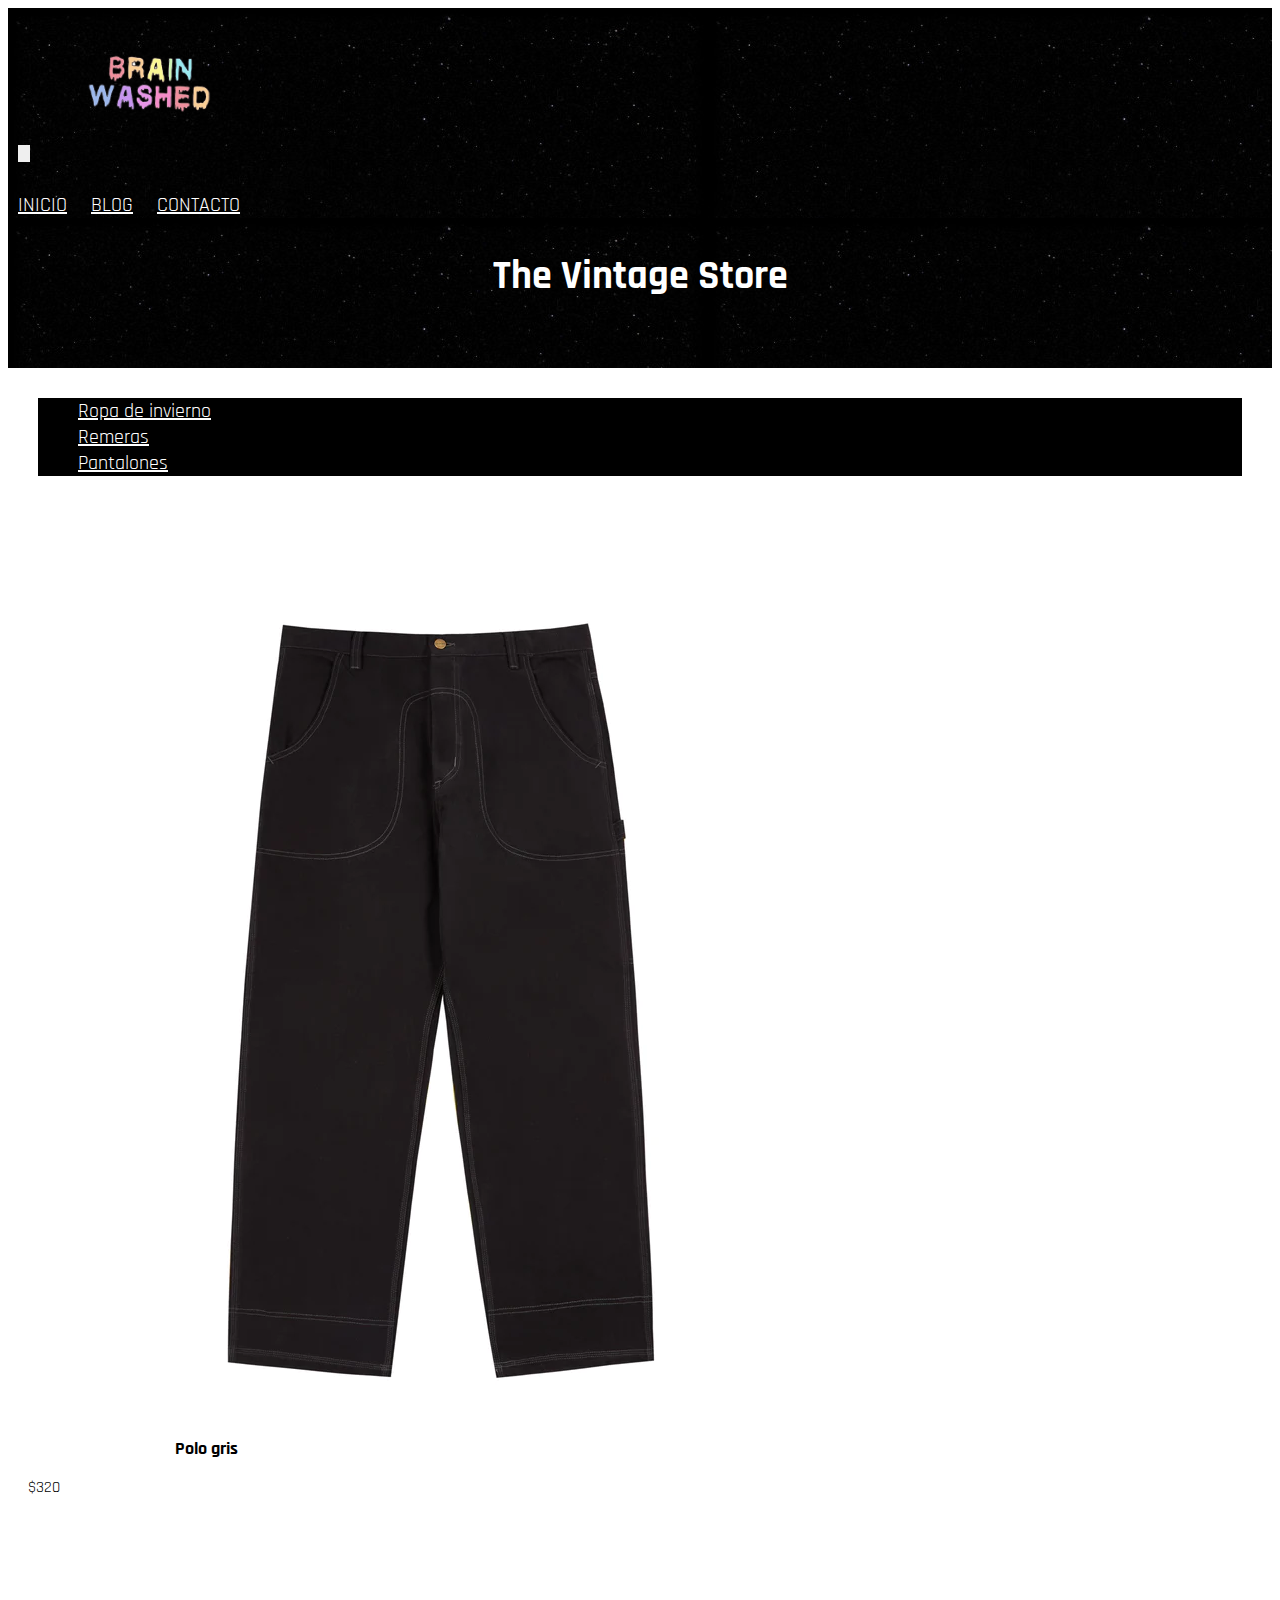
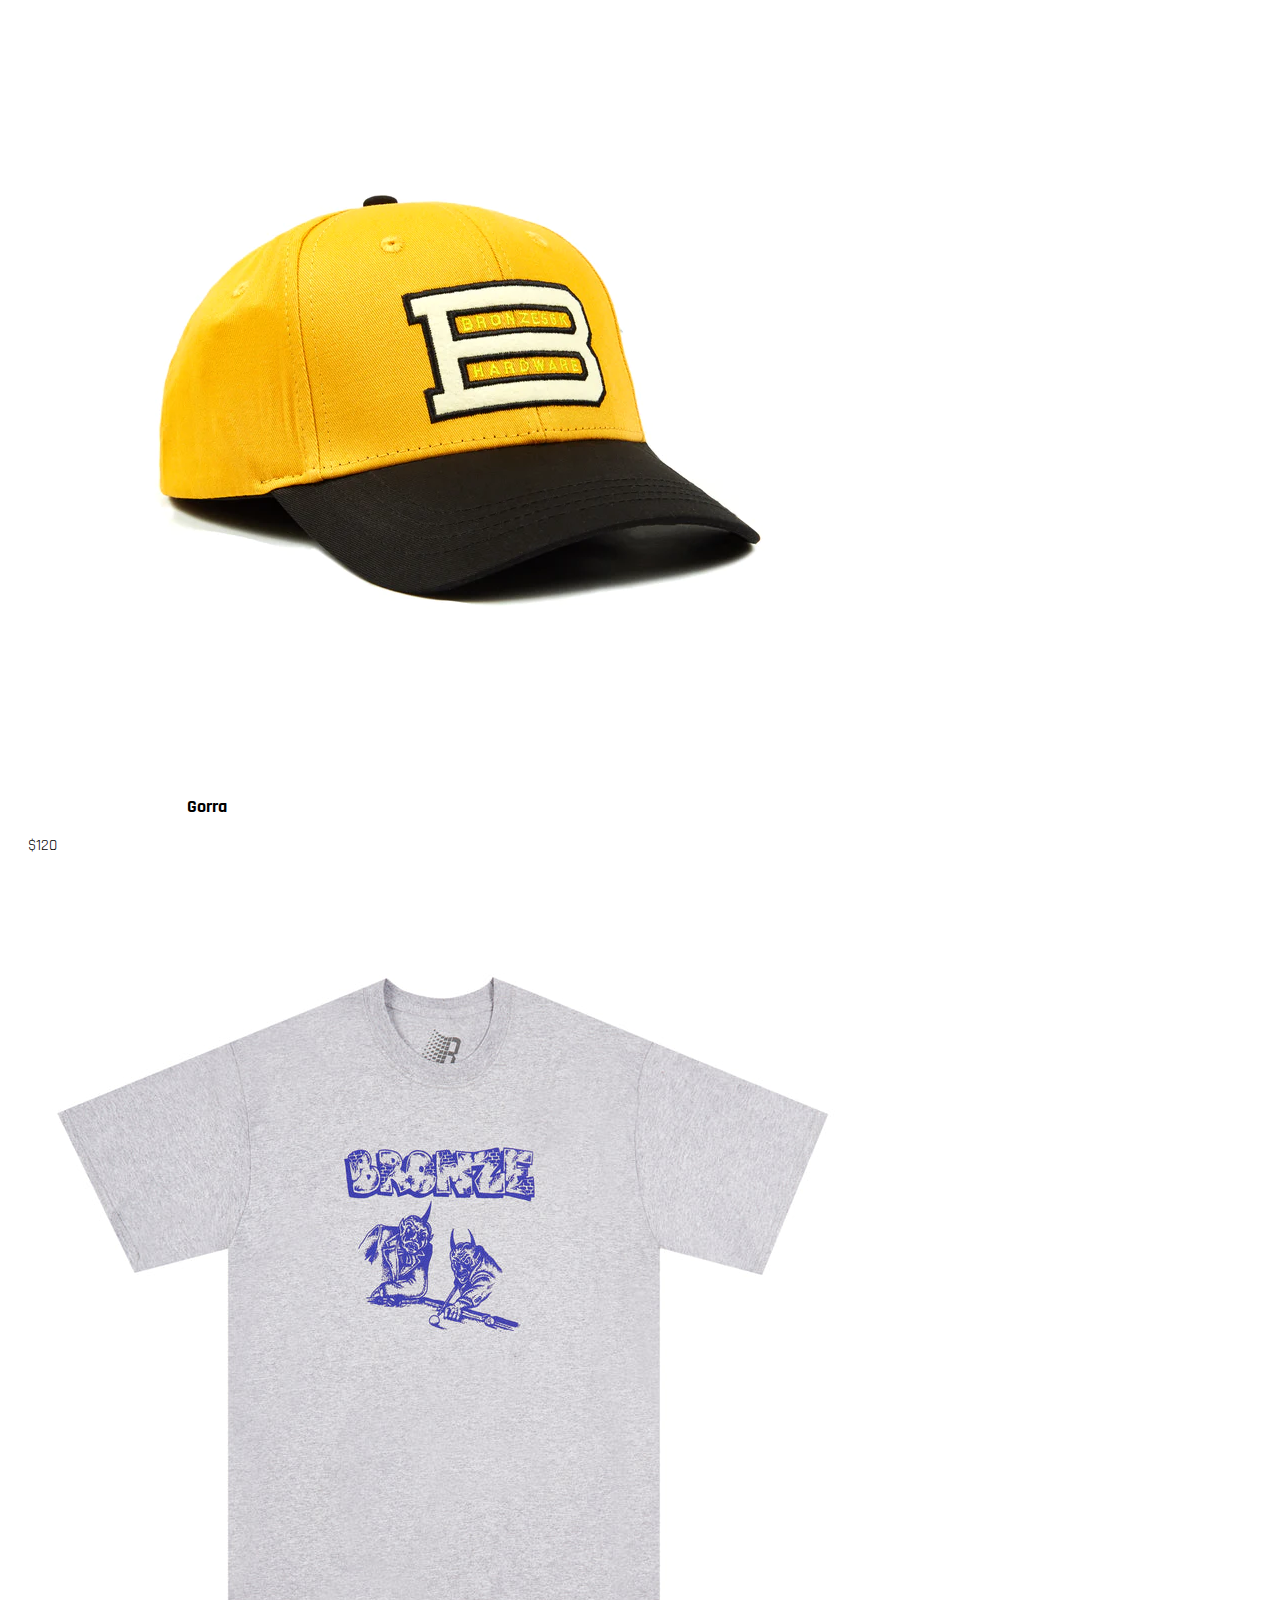
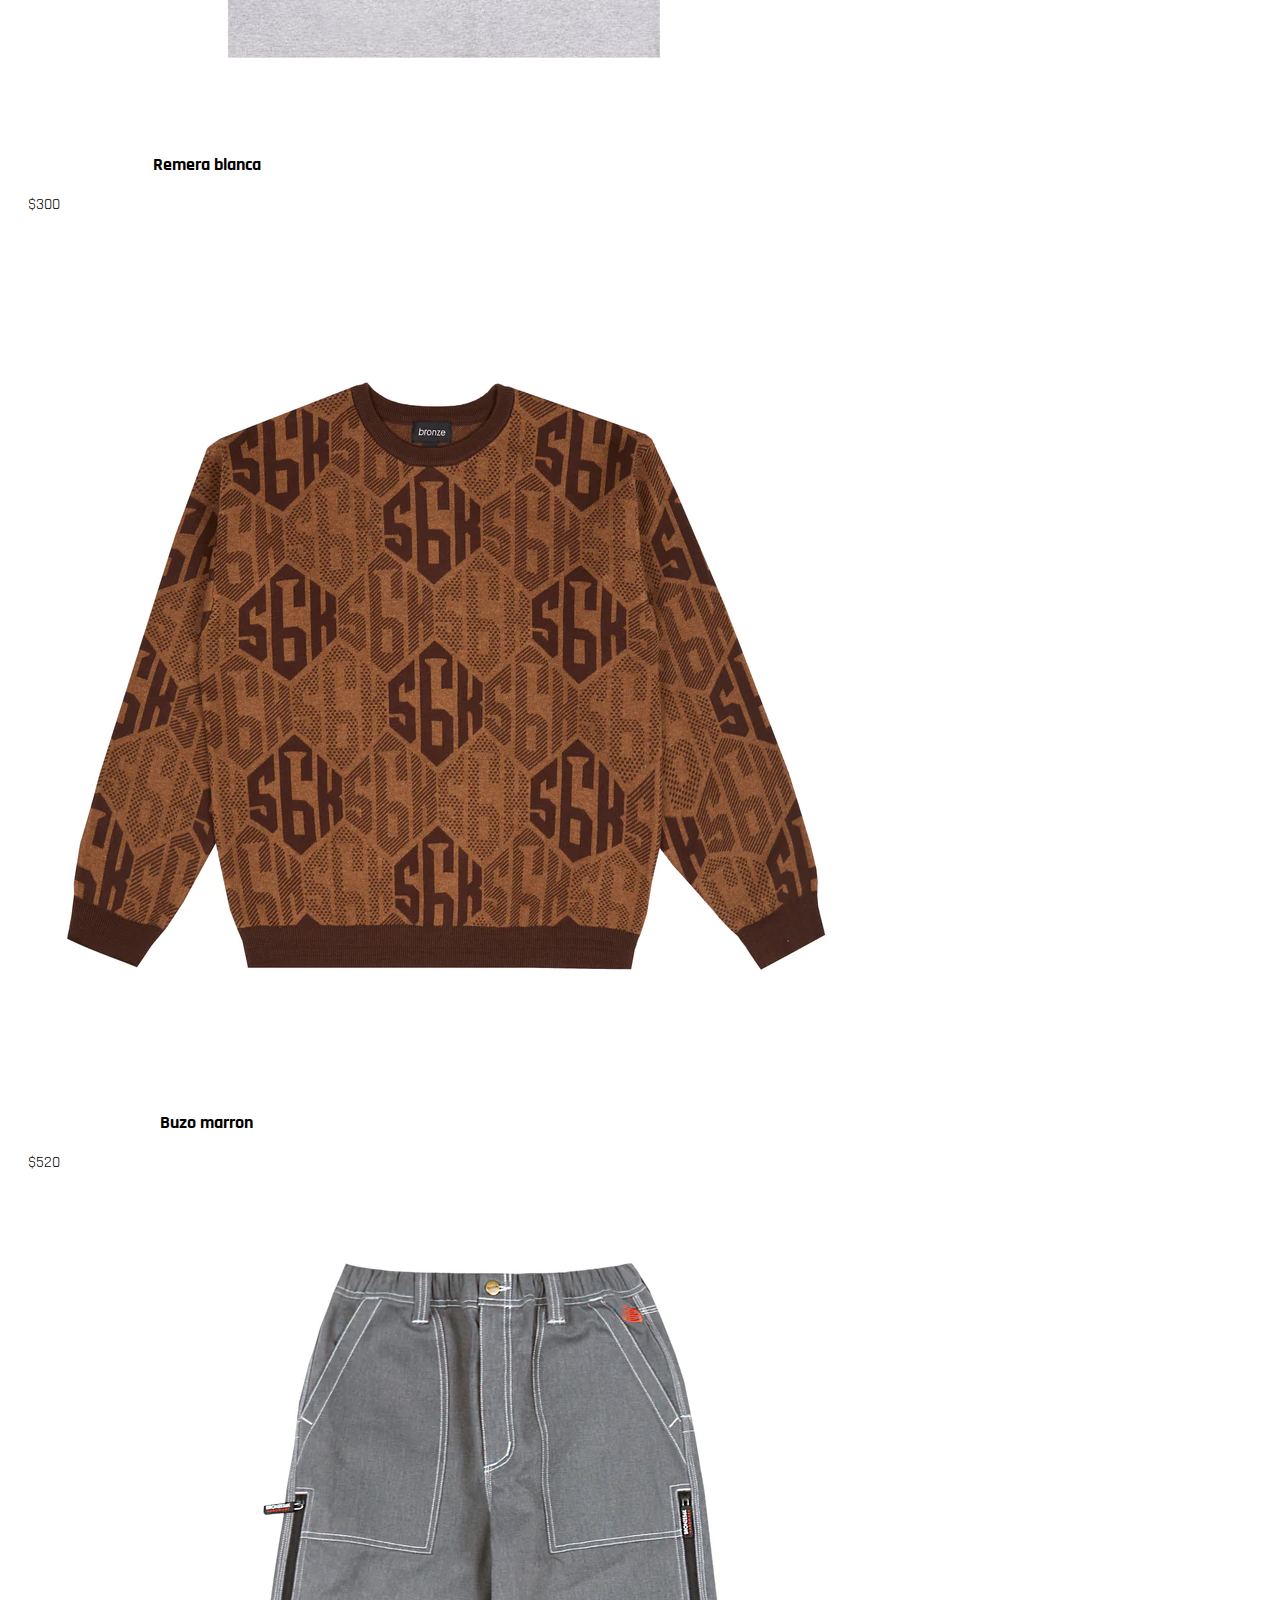
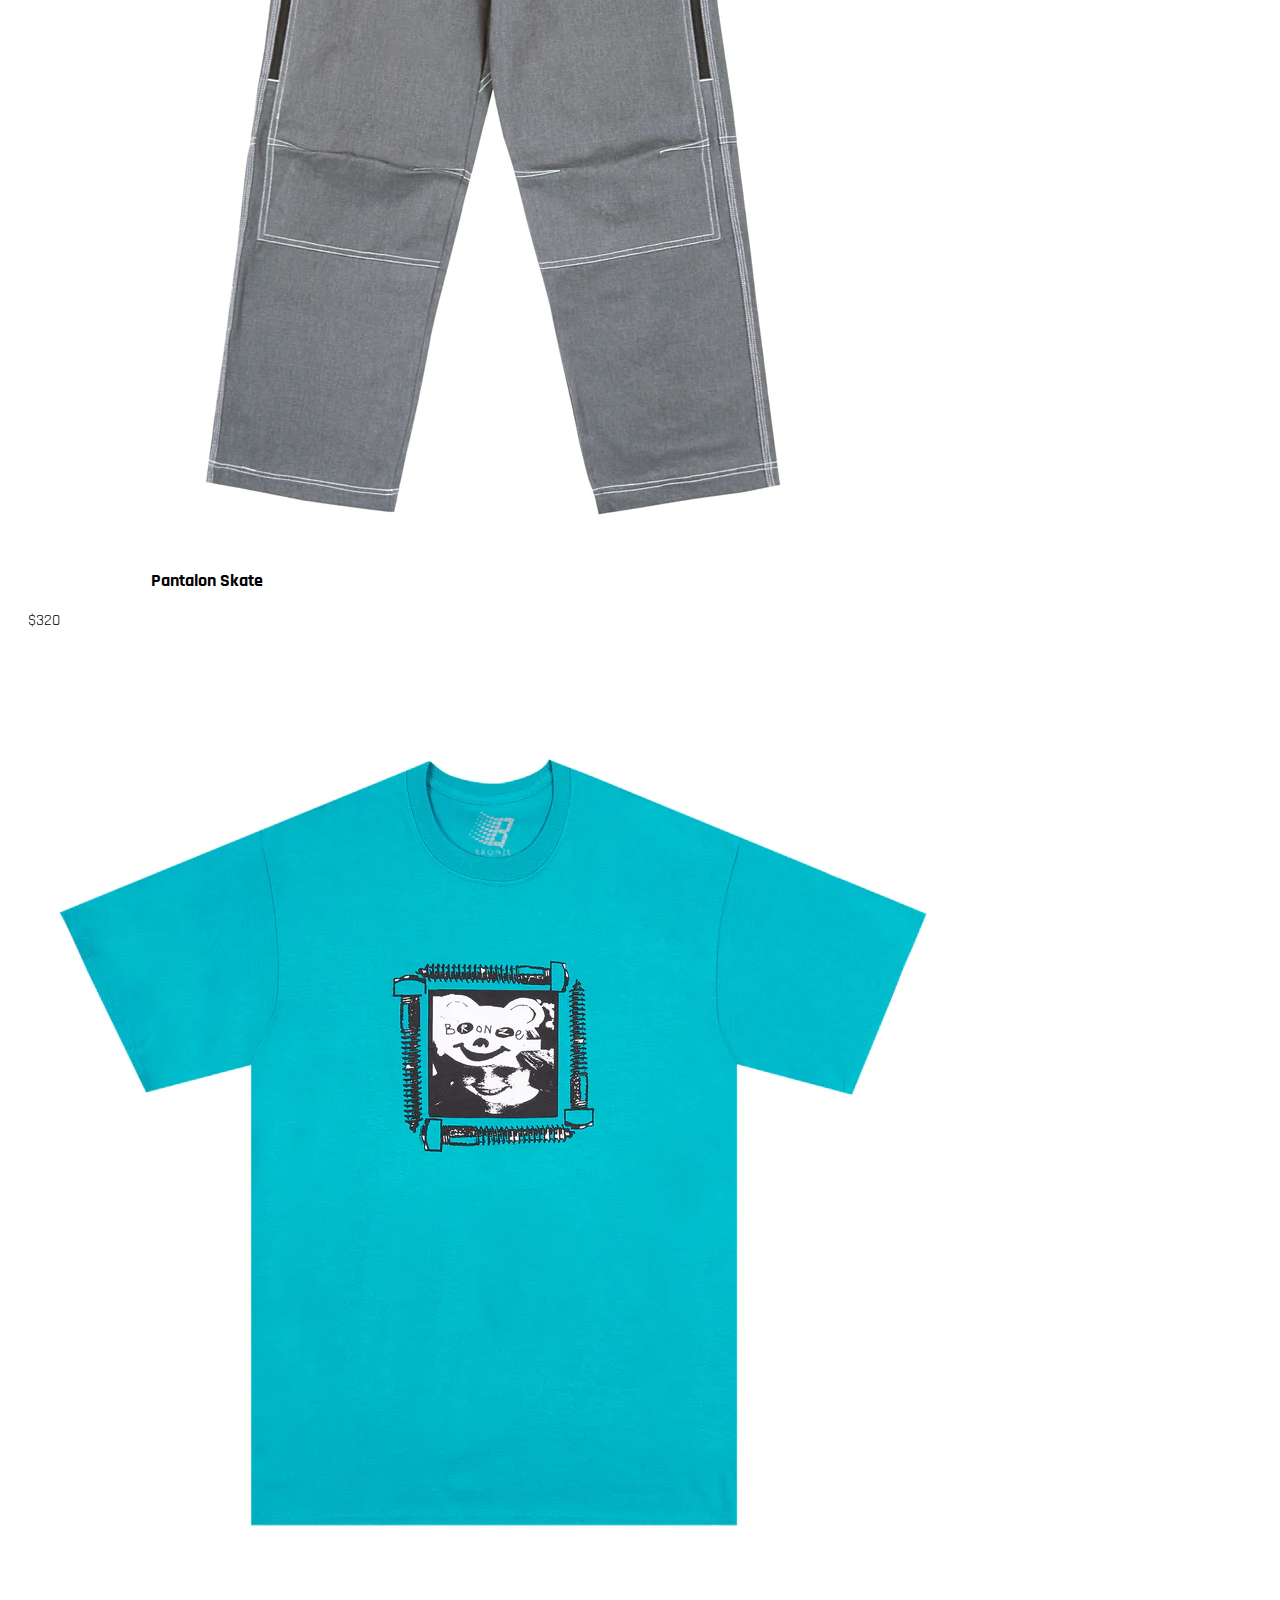
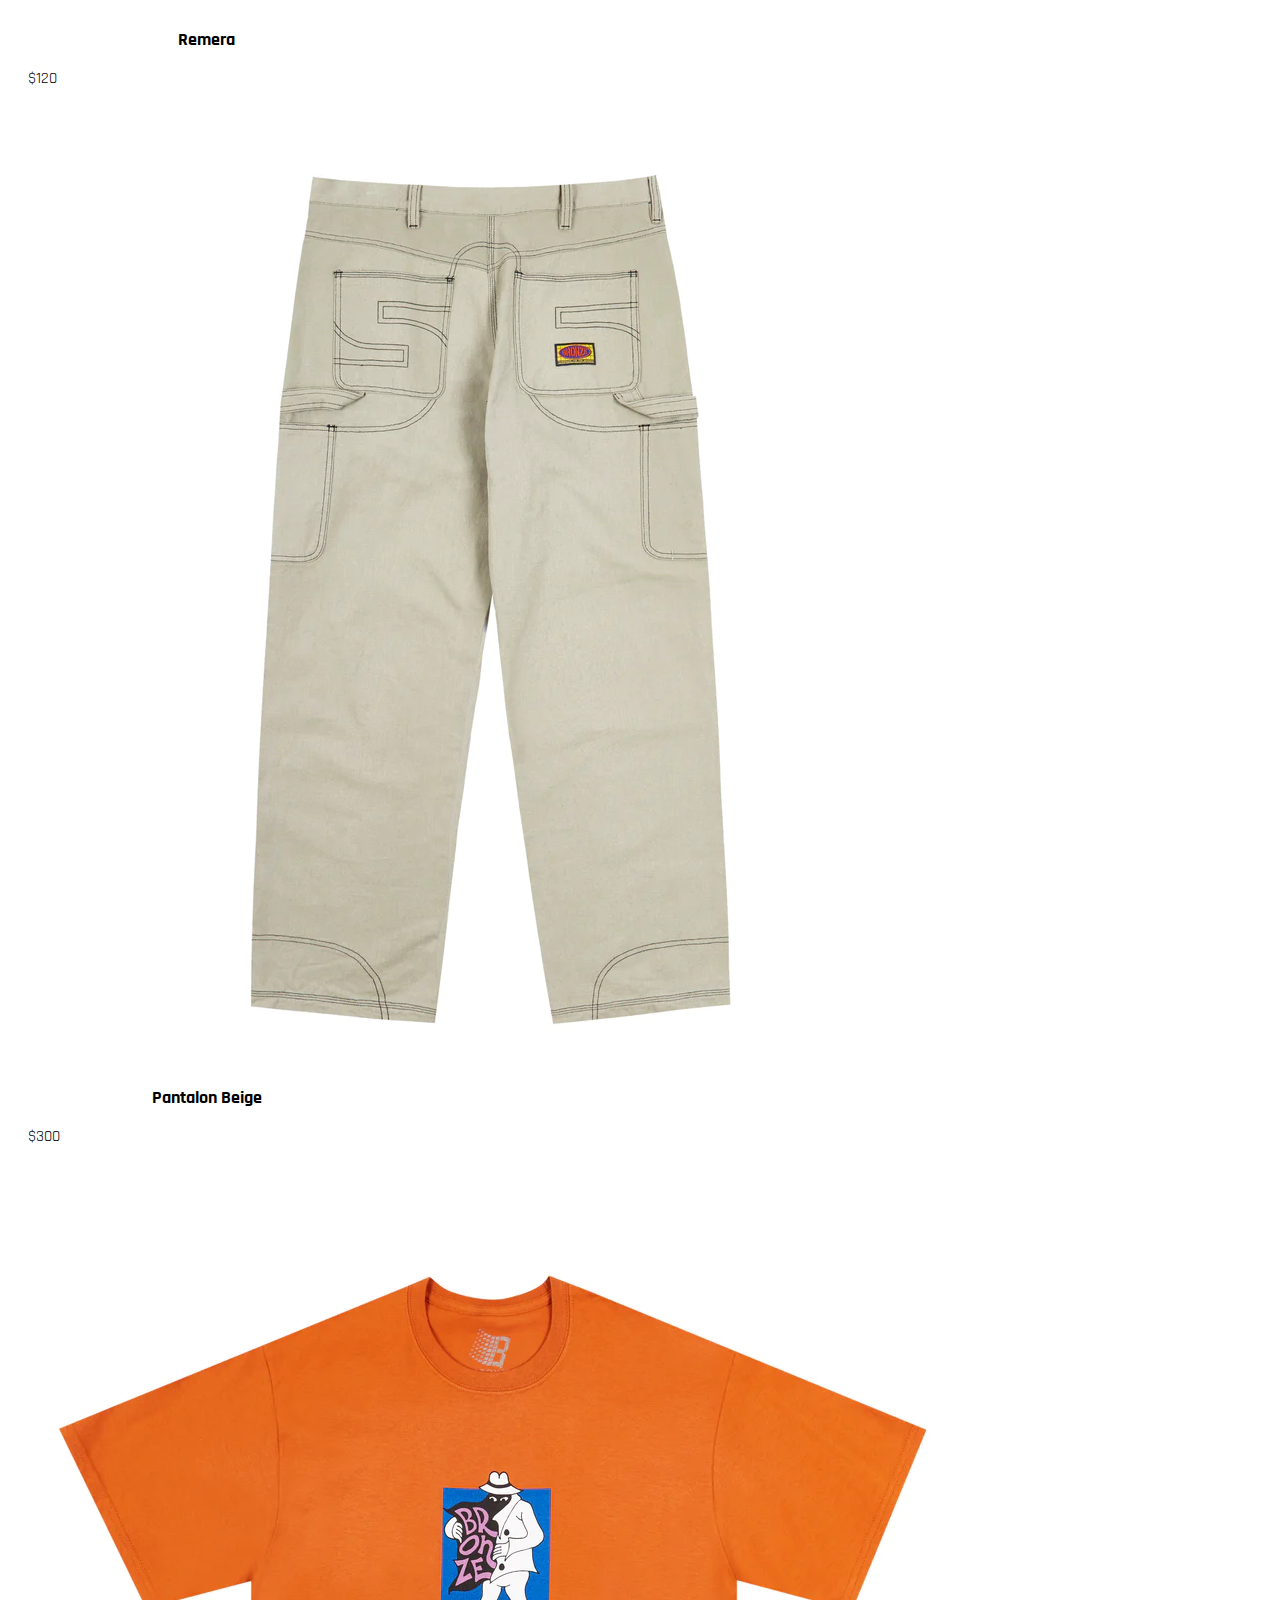
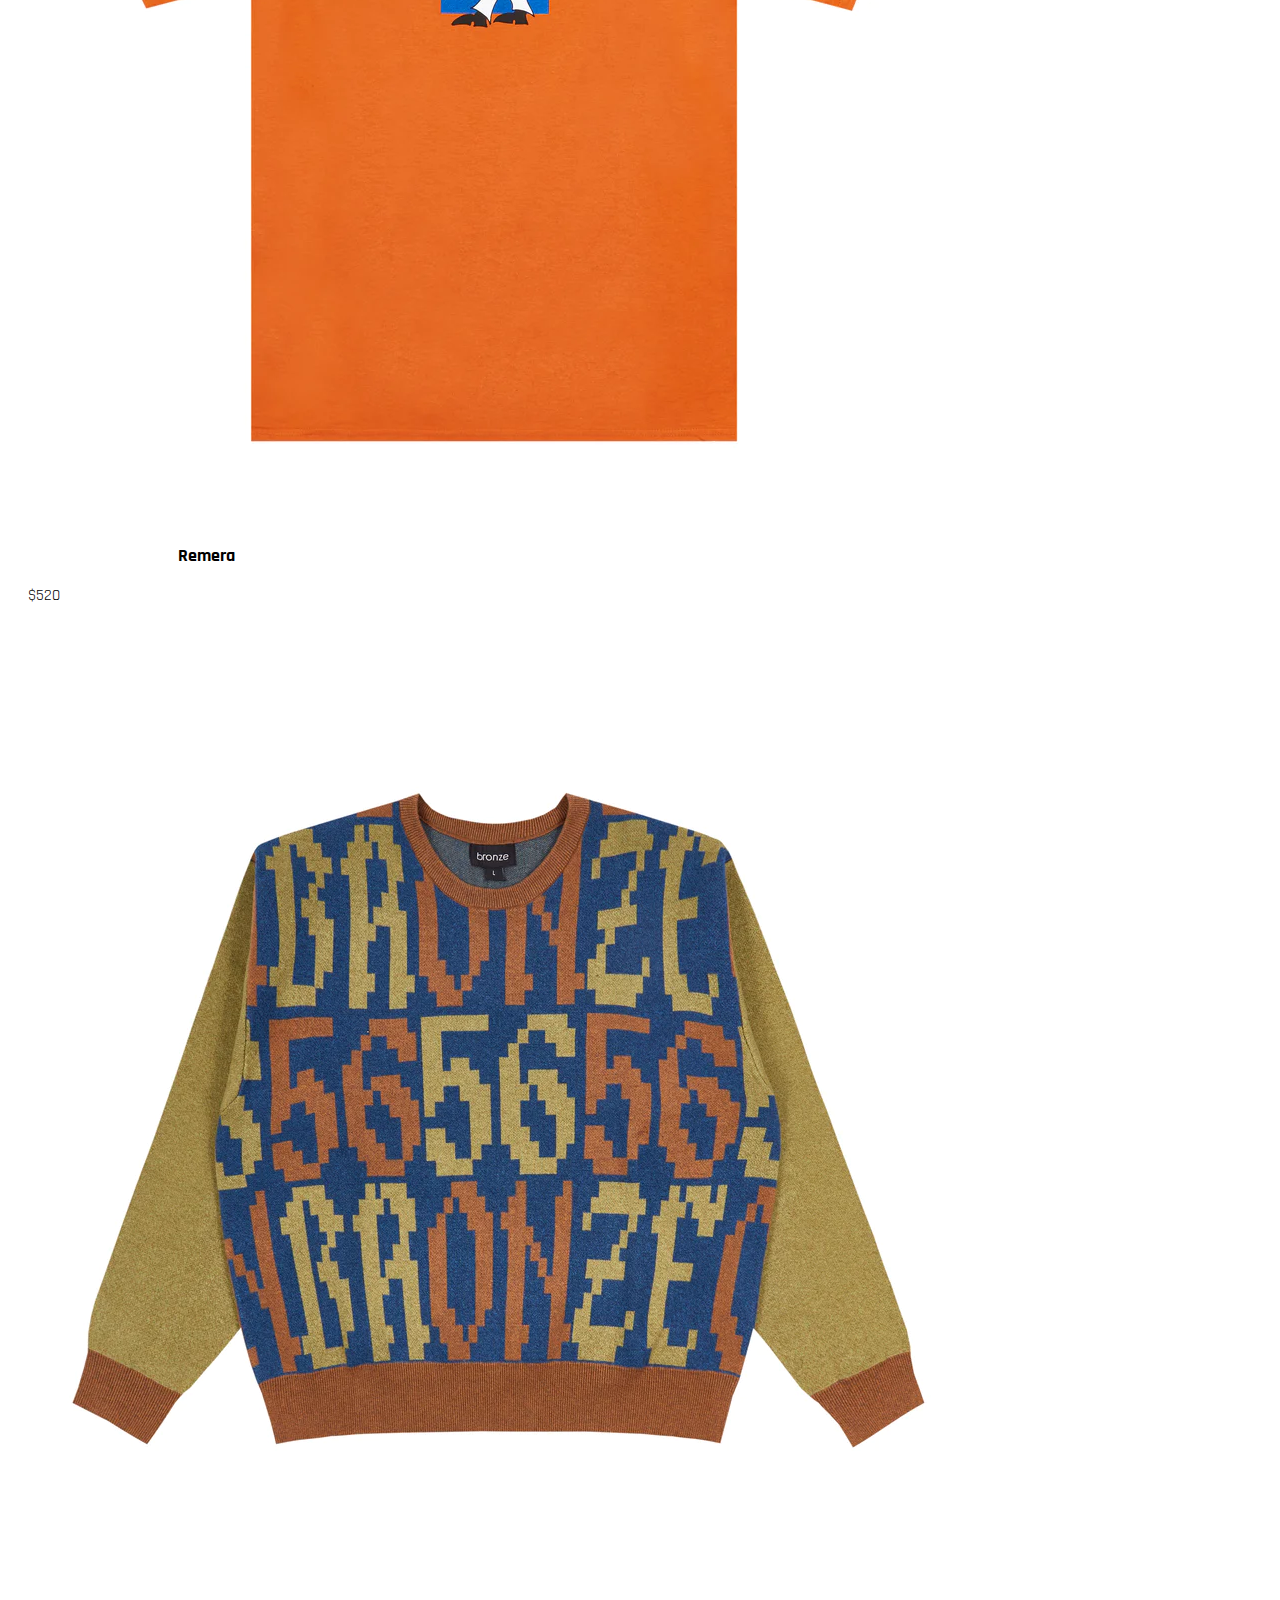
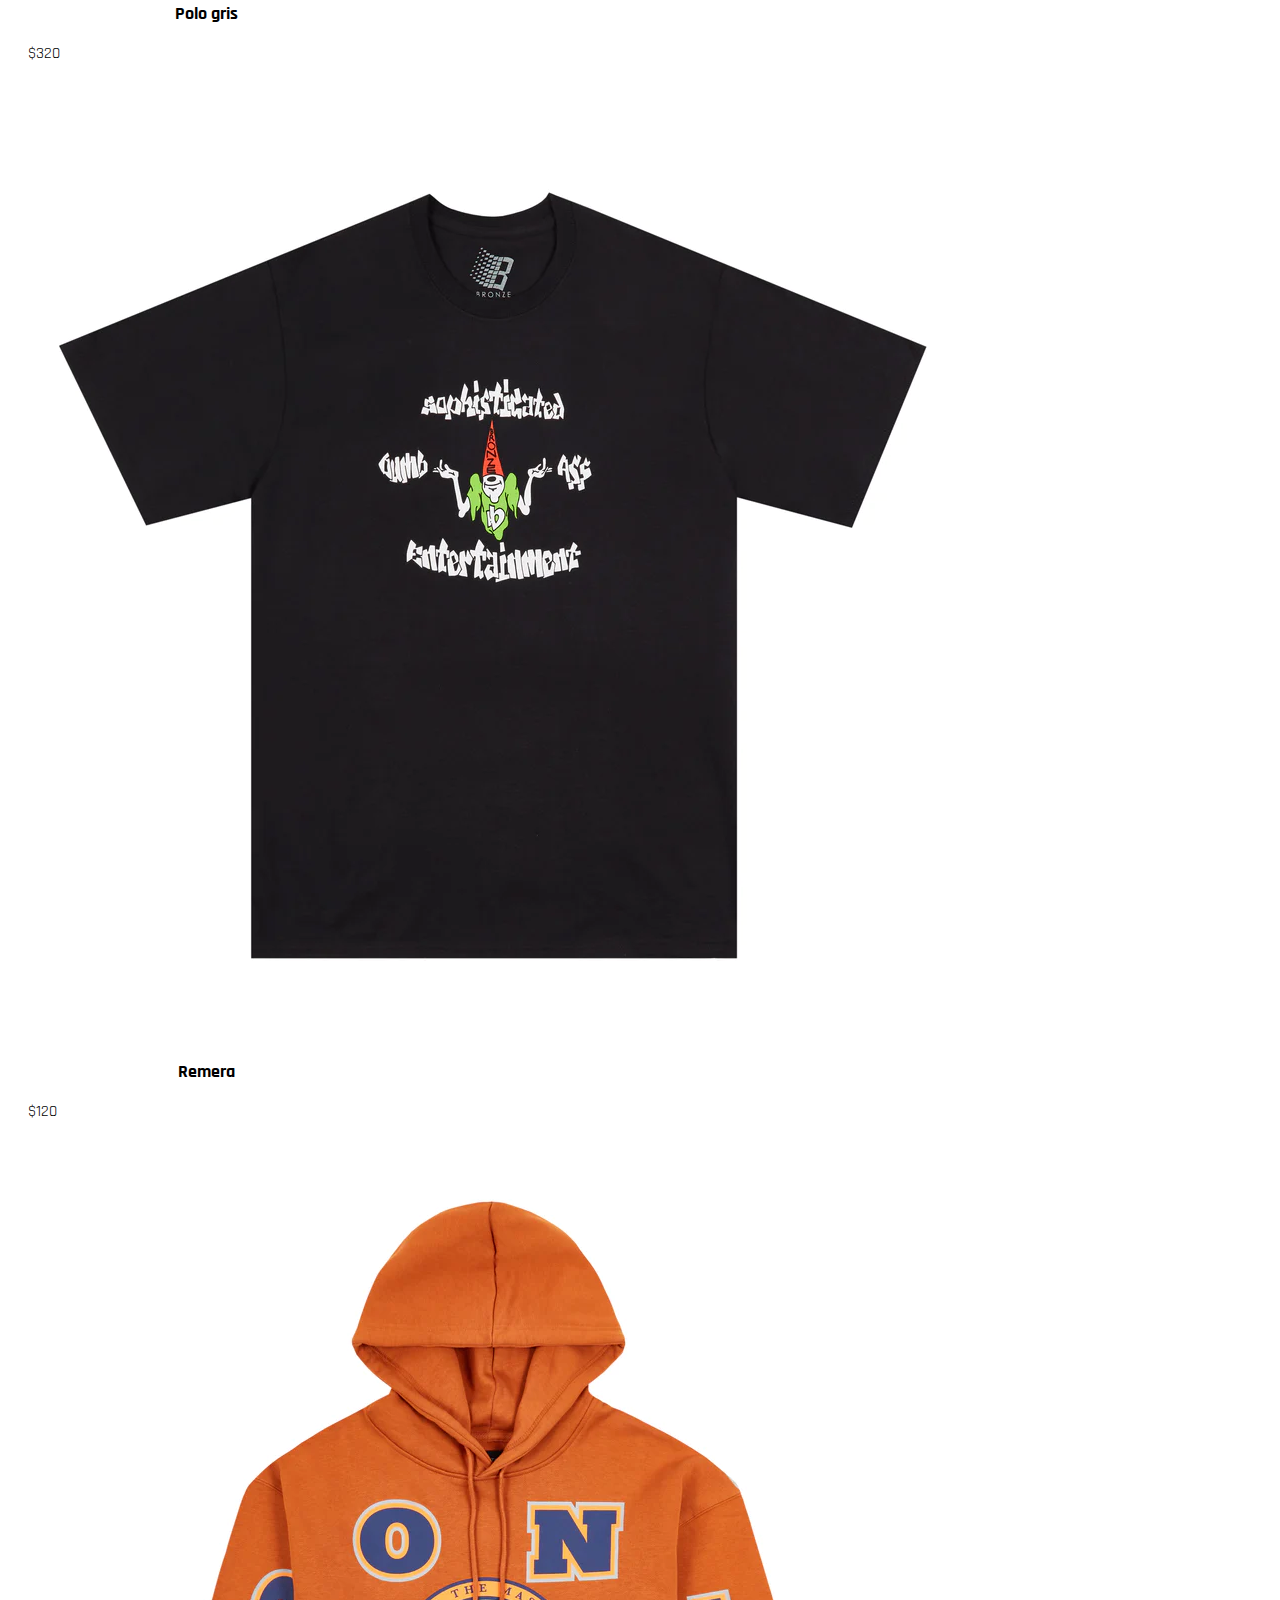
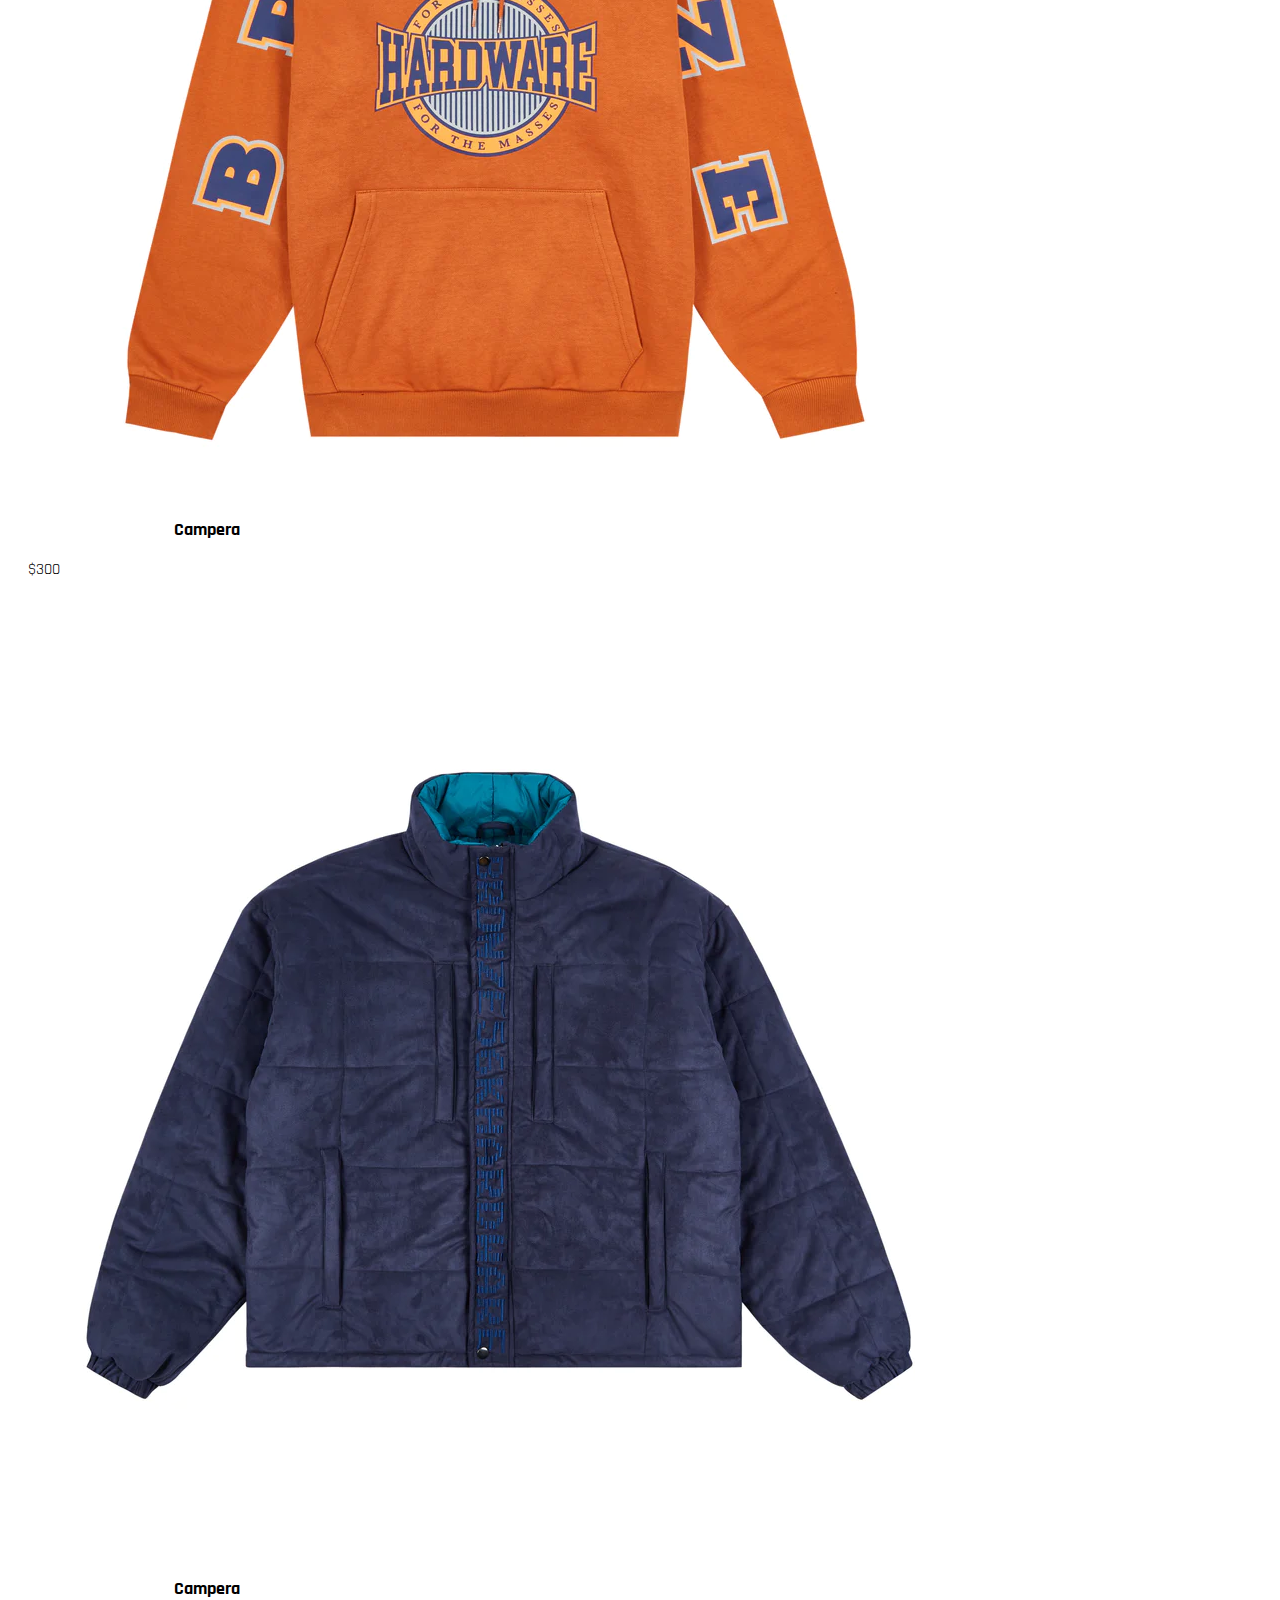
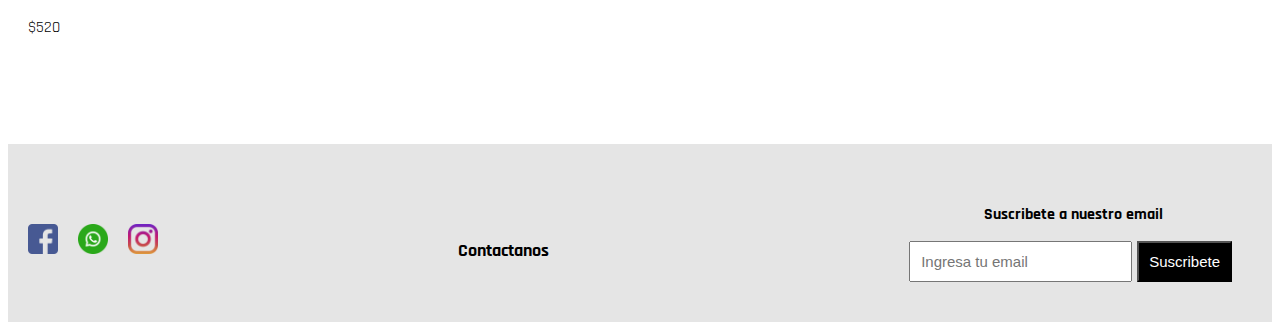
==== index.html @ 93c9ace2 "javaScrit Dylan rojo" ====
<!DOCTYPE html>
<html lang="en">

<head>
    <meta charset="UTF-8">
    <meta http-equiv="X-UA-Compatible" content="IE=edge">
    <meta name="viewport" content="width=device-width, initial-scale=1.0">
    <title>Inicio</title>
    <meta name="description" content="Tienda de ropa vintage con envio a toda la argentina y local fisico en cordoba.">
    <link rel="shortcut icon" type="image/png" href="imagenes/favicon.png">
    <link href="https://cdn.jsdelivr.net/npm/bootstrap@5.3.0-alpha1/dist/css/bootstrap.min.css" rel="stylesheet"
        integrity="sha384-GLhlTQ8iRABdZLl6O3oVMWSktQOp6b7In1Zl3/Jr59b6EGGoI1aFkw7cmDA6j6gD" crossorigin="anonymous">
    <link rel="stylesheet" href="css/estilo.css">

</head>

<body>


    <!-- header -->
    <header>
        <!-- contenedor navegador -->
        <nav class="navbar navbar-expand-lg " data-bs-theme="dark">
            <!-- boton navegador -->
            <button class="navbar-toggler botonNav" type="button" data-bs-toggle="collapse"
                data-bs-target="#navbarTogglerDemo01" aria-controls="navbarTogglerDemo01" aria-expanded="false"
                aria-label="Toggle navigation">
                <span class="navbar-toggler-icon mx-auto "><svg xmlns="http://www.w3.org/2000/svg" viewBox="0 0 24 24"
                        fill="currentColor" className="w-0 h-0">
                        <path fillRule="evenodd"
                            d="M3 6.75A.75.75 0 013.75 6h16.5a.75.75 0 010 1.5H3.75A.75.75 0 013 6.75zM3 12a.75.75 0 01.75-.75h16.5a.75.75 0 010 1.5H3.75A.75.75 0 013 12zm0 5.25a.75.75 0 01.75-.75h16.5a.75.75 0 010 1.5H3.75a.75.75 0 01-.75-.75z"
                            clipRule="evenodd" />
                    </svg></span>

            </button>

            <!-- logotipo navegador -->
            <a class="navbar-brand " href="index.html ">
                <img src="imagenes/LOGO-removebg-preview.png" alt="logo pagina" width="150" height="150 mx">
            </a>

            <!-- menu desplegable -->
            <div class="collapse navbar-collapse justify-content-end" id="navbarTogglerDemo01">

                <div class="navbar-nav menuDesplegable2 ">
                    <a class="nav-link " aria-current="page" href="index.html">INICIO</a>
                    <a class="nav-link" aria-current="page" href="html/blog.html">BLOG</a>
                    <a class="nav-link" href="html/contacto.html">CONTACTO</a>
                </div>
        </nav>

    </header>

    <!-- main -->

    <main>
        <div class="fondo">
            <h1 class="titulo">The Vintage Store</h1>
        </div>
        <!-- contenedor -->
        <div class="row justify-content-center g-0  ">

            <ul class="nav justify-content-center navegadorIndex">
                <li class="nav-item">
                    <a class="nav-link active" aria-current="page" href="html/ropaInvierno.html">Ropa de invierno</a>
                </li>
                <li class="nav-item">
                    <a class="nav-link" href="html/remeras.html">Remeras</a>
                </li>
                <li class="nav-item">
                    <a class="nav-link" href="html/pantalones.html">Pantalones</a>
                </li>

            </ul>


            <!-- cartas -->
            <div class="carta col-xl-3 col-md-6 col-sm-12 text-center m-4">
                <a href="html/producto.html"> <img src="imagenes/pantalonnegro.webp" class="imagenProducto card-img-top"
                        alt="pantalon"></a>
                <div class="card-body">
                    <h3 class="card-title">Polo gris</h3>
                    <p class="card-text">$320</p>

                </div>
            </div>





            <div class="carta col-xl-3 col-md-6 col-sm-12 text-center m-4">
                <a href="html/producto.html"> <img src="imagenes/gorra.webp" class="imagenProducto card-img-top"
                        alt="gorra"></a>
                <div class="card-body">
                    <h3 class="card-title">Gorra</h3>
                    <p class="card-text">$120</p>

                </div>
            </div>


            <div class="carta col-xl-3 col-md-6 col-sm-12 text-center m-4">
                <a href="html/remerasProducto.html"> <img src="imagenes/remerablanca.jpg" class="imagenProducto card-img-top"
                        alt="remera"></a>
                <div class="card-body">
                    <h3 class="card-title">Remera blanca</h3>
                    <p class="card-text">$300</p>

                </div>
            </div>


            <div class="carta col-xl-3 col-md-6 col-sm-12 text-center m-4">
                <a href="html/productoInvierno.html"> <img src="imagenes/buzomarron.webp" class="imagenProducto card-img-top"
                        alt="pantalon"></a>
                <div class="card-body">
                    <h3 class="card-title">Buzo marron</h3>
                    <p class="card-text">$520</p>

                </div>
            </div>


            <!-- cartas -->
            <div class="carta col-xl-3 col-md-6 col-sm-12 text-center m-4">
                <a href="html/producto.html"> <img src="imagenes/pantalon7.webp" class="imagenProducto card-img-top"
                        alt="pantalon"></a>
                <div class="card-body">
                    <h3 class="card-title">Pantalon Skate</h3>
                    <p class="card-text">$320</p>

                </div>
            </div>





            <div class="carta col-xl-3 col-md-6 col-sm-12 text-center m-4">
                <a href="html/remerasProducto.html"> <img src="imagenes/remera7.webp" class="imagenProducto card-img-top"
                        alt="gorra"></a>
                <div class="card-body">
                    <h3 class="card-title">Remera</h3>
                    <p class="card-text">$120</p>

                </div>
            </div>


            <div class="carta col-xl-3 col-md-6 col-sm-12 text-center m-4">
                <a href="html/producto.html"> <img src="imagenes/pantalon6.webp" class="imagenProducto card-img-top"
                        alt="remera"></a>
                <div class="card-body">
                    <h3 class="card-title">Pantalon Beige</h3>
                    <p class="card-text">$300</p>

                </div>
            </div>


            <div class="carta col-xl-3 col-md-6 col-sm-12 text-center m-4">
                <a href="html/remerasProducto.html"> <img src="imagenes/remera5.webp" class="imagenProducto card-img-top"
                        alt="pantalon"></a>
                <div class="card-body">
                    <h3 class="card-title">Remera</h3>
                    <p class="card-text">$520</p>

                </div>
            </div>




            <!-- cartas -->
            <div class="carta col-xl-3 col-md-6 col-sm-12 text-center m-4">
                <a href="html/productoInvierno.html"> <img src="imagenes/campera3.webp" class="imagenProducto card-img-top"
                        alt="pantalon"></a>
                <div class="card-body">
                    <h3 class="card-title">Polo gris</h3>
                    <p class="card-text">$320</p>

                </div>
            </div>





            <div class="carta col-xl-3 col-md-6 col-sm-12 text-center m-4">
                <a href="html/remerasProducto.html"> <img src="imagenes/remera6.webp" class="imagenProducto card-img-top"
                        alt="gorra"></a>
                <div class="card-body">
                    <h3 class="card-title">Remera</h3>
                    <p class="card-text">$120</p>

                </div>
            </div>


            <div class="carta col-xl-3 col-md-6 col-sm-12 text-center m-4">
                <a href="html/productoInvierno.html"> <img src="imagenes/campera4.webp" class="imagenProducto card-img-top"
                        alt="remera"></a>
                <div class="card-body">
                    <h3 class="card-title">Campera</h3>
                    <p class="card-text">$300</p>

                </div>
            </div>


            <div class="carta col-xl-3 col-md-6 col-sm-12 text-center m-4">
                <a href="html/ropaInvierno.html"> <img src="imagenes/campera.webp" class="imagenProducto card-img-top"
                        alt="pantalon"></a>
                <div class="card-body">
                    <h3 class="card-title">Campera</h3>
                    <p class="card-text">$520</p>

                </div>
            </div>




        </div>

    </main>

    <!-- footer -->
    <footer class="padreFooter">
        <div class="contenedorFooter">
            <div class="redes">
                <div class="redesSociales">
                    <a href="https://es-la.facebook.com/" target="_blank"><img class="imagenRedes"
                            src="../imagenes/facebook.png" alt="facebook"></a>

                    <a href="https://web.whatsapp.com/" target="_blank"><img class="imagenRedes"
                            src="../imagenes/whatsapp.png" alt="whatsapp"></a>

                    <a href="https://www.instagram.com//" target="_blank"><img class="imagenRedes"
                            src="../imagenes/instagram.png" alt="instagram"></a>
                </div>
            </div>

            <h3 class="tituloFooter "><a href="html/contacto.html">Contactanos</a></h3>

            <ul>

                <div class=" formulario1 ">
                    <h3>Suscribete a nuestro email</h3>
                    <form class="formularioNewslatter text-center" action="informar">
                        <label for="name"></label>
                        <input type="text" id="name" name="name" placeholder="Ingresa tu email">
                        <button class="boton">Suscribete</button>
                    </form>
                </div>
        </div>
    </footer>

    <script src="https://cdn.jsdelivr.net/npm/bootstrap@5.3.0-alpha1/dist/js/bootstrap.bundle.min.js"
        integrity="sha384-w76AqPfDkMBDXo30jS1Sgez6pr3x5MlQ1ZAGC+nuZB+EYdgRZgiwxhTBTkF7CXvN"
        crossorigin="anonymous"></script>



</body>

</html>
---- css/estilo.css ----
@import url("https://fonts.googleapis.com/css2?family=Nixie+One&family=Tajawal&display=swap");
@import url("https://fonts.googleapis.com/css2?family=Rajdhani&display=swap");
.navbar {
  background-image: url(../imagenes/fondooo.jpg);
}

.menuDesplegable2 a {
  color: white;
  font-size: 20px;
  margin-inline: 10px;
  font-family: "Rajdhani", sans-serif;
}
.menuDesplegable2 a:hover {
  color: white;
  text-decoration: underline;
  text-underline-offset: 8px;
}
.navbar-toggler {
  border: none !important;
  margin: 10px;
  color: white;
  margin-bottom: 30px;
}
.navbar-toggler:focus {
  box-shadow: none !important;
}

a:active:before {
  background-color: rgb(108, 108, 112);
}

/* main del index */
body {
  overflow-x: hidden;
}

.fondo {
  background-image: url(../imagenes/fondooo.jpg);
  height: 150px;
  display: flex;
  align-items: center;
  justify-content: center;
}
.fondo .titulo {
  color: white;
  text-align: center;
  font-family: "Rajdhani", sans-serif;
  font-size: 40px;
  margin-bottom: 60px;
}

.navegadorIndex {
  background-color: black;
  position: sticky !important;
  top: 0;
  z-index: 10;
  margin-bottom: 100px;
  background: rgb(0, 0, 0);
}
.navegadorIndex li a {
  color: white;
  font-size: 20px;
  font-family: "Rajdhani", sans-serif;
}
.navegadorIndex li a:hover {
  color: white;
  text-decoration: underline;
  text-underline-offset: 8px;
}

.carta {
  margin: 10px !important;
  padding: 10px;
  width: 22rem;
}
.carta h3 {
  font-family: "Rajdhani", sans-serif;
  font-size: 1.1rem;
}
.carta .imagenProducto {
  margin: 0px;
}

p {
  font-family: "Rajdhani", sans-serif;
  font-size: 1rem;
}

.imagenProducto {
  cursor: pointer;
  padding: 15px;
}

.imagenProducto:hover {
  transform: scale(1.05);
  transition: 399ms;
  z-index: 1;
}

/* blog main */
.mainBlog {
  overflow: hidden;
}
.mainBlog .contenedorBlog .tituloBlog {
  font-family: "Rajdhani", sans-serif !important;
  margin-block: 50px;
}
.mainBlog .contenedorBlog .tituloImg {
  color: black;
  text-decoration: none;
  font-family: "Rajdhani", sans-serif !important;
}
.mainBlog .contenedorBlog .subtituloBlog {
  text-align: center;
  font-family: "Rajdhani", sans-serif !important;
  margin-block: 50px;
}
.mainBlog .contenedorBlog .img1 {
  width: 40%;
  margin: 15px;
}
.mainBlog .contenedorBlog .videos .iframeBlog {
  width: 50%;
  height: 500px;
  margin-block-end: 20px;
}

/* main contacto */
.mainContacto {
  margin-bottom: 100px;
}
.mainContacto .tituloContacto {
  margin-top: 30px;
  text-align: center;
  font-family: "Rajdhani", sans-serif !important;
}
.mainContacto .contenedorContacto {
  display: flex;
  justify-content: center;
  height: 400px;
  margin: 20px;
}
.mainContacto .contenedorContacto input {
  padding: 12px;
  border-radius: 0%;
  border: 1px solid rgba(0, 0, 0, 0.271);
  font-family: "Rajdhani", sans-serif !important;
}
.mainContacto .contenedorContacto .mensaje {
  padding-bottom: 150px;
}
.mainContacto .contenedorContacto .botonContacto1 {
  padding: 12px;
  margin-top: 25px;
  background-color: black;
  color: white;
  font-family: "Rajdhani", sans-serif !important;
}
.mainContacto .contenedorContacto .botonContacto1:hover {
  background-color: white;
  color: black;
  transition: 1s;
}
.mainContacto .subtitulo-Contacto {
  text-align: center;
  font-family: "Rajdhani", sans-serif !important;
  margin-top: 150px;
}

.contenedorInformacion {
  display: flex;
  justify-content: center;
  gap: 30px;
}
.contenedorInformacion .informacionDeContacto ul {
  list-style: square;
  font-family: "Rajdhani", sans-serif !important;
  font-size: 20px;
  text-align: start;
}
.contenedorInformacion .informacionDeContacto ul .bolded {
  font-weight: bold;
}
.contenedorInformacion .iframeContactos iframe {
  width: 500px;
  height: 500px;
}

/* main productos */
.mainProductos {
  margin-top: 160px;
}
.mainProductos .imagen1 {
  margin: 0;
}

.cont {
  font-family: "Rajdhani", sans-serif !important;
}
.cont .contenedorPosition {
  position: sticky;
  top: 0;
}

.titulosH4 {
  font-size: 30px;
  margin: 30px;
  border-bottom: 1px solid rgba(0, 0, 0, 0.16);
}
.titulosH4 .precioProductos {
  color: rgba(0, 0, 0, 0.568);
}

ul {
  font-size: 20px;
  margin: 30px;
}

.botonesProducto {
  margin: 30px;
}
.botonesProducto label {
  margin-right: 20px;
  margin-block: 30px;
}
.botonesProducto h4 {
  font-size: 18px;
}
.botonesProducto button {
  color: white;
  background-color: black;
  border: 1px solid black;
  padding: 10px;
  border-radius: 8px;
  margin-block: 30px;
}
.botonesProducto .botonera:hover {
  background-color: white;
  color: black;
  transition: 1s;
}

.padreFooter {
  background-color: #E5E5E5;
}
.padreFooter h3 a {
  outline: none;
  text-decoration: none;
  color: black;
}
.padreFooter .boton {
  padding: 10px;
  background-color: black;
  color: white;
  font-size: 15px;
}
.padreFooter .boton:hover {
  background-color: white;
  color: black;
  transition: 1s;
}
.padreFooter .tituloFooter {
  margin: auto;
  text-align: center;
  font-size: 18px;
  font-family: "Rajdhani", sans-serif;
  margin-bottom: 50px;
}
.padreFooter .tituloFooter a:hover {
  color: azure;
}
.padreFooter .formulario1 {
  margin-top: 20px;
}
.padreFooter .formulario1 input {
  padding: 10px;
  font-size: 15px;
}

.contenedorFooter {
  display: flex;
  flex-direction: row;
}

h3 {
  font-family: "Rajdhani", sans-serif;
  font-size: 16px;
  margin-left: 5px;
  white-space: nowrap;
  text-align: center;
}

.informacion p {
  color: white;
  background-color: black;
  text-align: center;
  padding: 20px;
  font-size: 15px;
}

.redesSociales {
  display: flex;
  align-items: center;
  justify-content: center;
  margin-top: 60px;
}
.redesSociales a .imagenRedes {
  width: 30px;
  margin: 10px;
}
.redesSociales a .imagenRedes:hover {
  filter: invert(1);
}

.footerContacto {
  margin-top: 250px;
}

/* navegador web */
@media (min-width: 950px) {
  .navbar-brand {
    margin-left: 30px !important;
  }
  /* footer web */
  .padreFooter {
    margin-top: 80px;
    padding: 10px;
  }
}
@media (max-width: 950px) {
  /* footer movil */
  .mainProductos {
    overflow: hidden;
  }
  .padreFooter {
    padding-block: 10px;
  }
  .contenedorFooter {
    display: flex;
    flex-direction: column !important;
    margin-block: 20px;
  }
  .contenedorFooter .formulario1 {
    margin-block: 10px;
  }
  .contenedorFooter .tituloFooter {
    margin: auto;
    text-align: center;
    font-size: 18px;
    font-family: "Rajdhani", sans-serif;
    margin-top: 50px !important;
  }
  .contenedorFooter .formulario1 {
    margin-right: 33px;
  }
  .contenedorFooter input {
    text-align: center;
    width: 200px;
  }
  .contenedorFooter .boton {
    margin: 10px;
    font-size: 15px;
  }
  .contenedorFooter .redesSociales a {
    margin: 10px;
  }
  .contenedorFooter .redesSociales .imagenRedes {
    width: 60px;
  }
  /* mobil blog */
  .img1 {
    width: 90% !important;
  }
  .videos iframe {
    width: 90% !important;
    height: 350px !important;
    margin-block-end: 20px;
  }
  /* contacto movil */
  .contenedorInformacion {
    display: flex;
    flex-direction: column;
    justify-content: center;
    align-items: center;
    gap: 0px;
  }
  .contenedorInformacion .informacionDeContacto ul {
    list-style: none;
    font-family: "Rajdhani", sans-serif !important;
    font-size: 20px;
  }
  .contenedorInformacion .iframeContactos {
    width: 300px;
    height: 300px;
  }
  /* barra remeras , invierno y pantalones */
  .navegadorIndex li a {
    font-size: 18px;
  }
}

/*# sourceMappingURL=estilo.css.map */
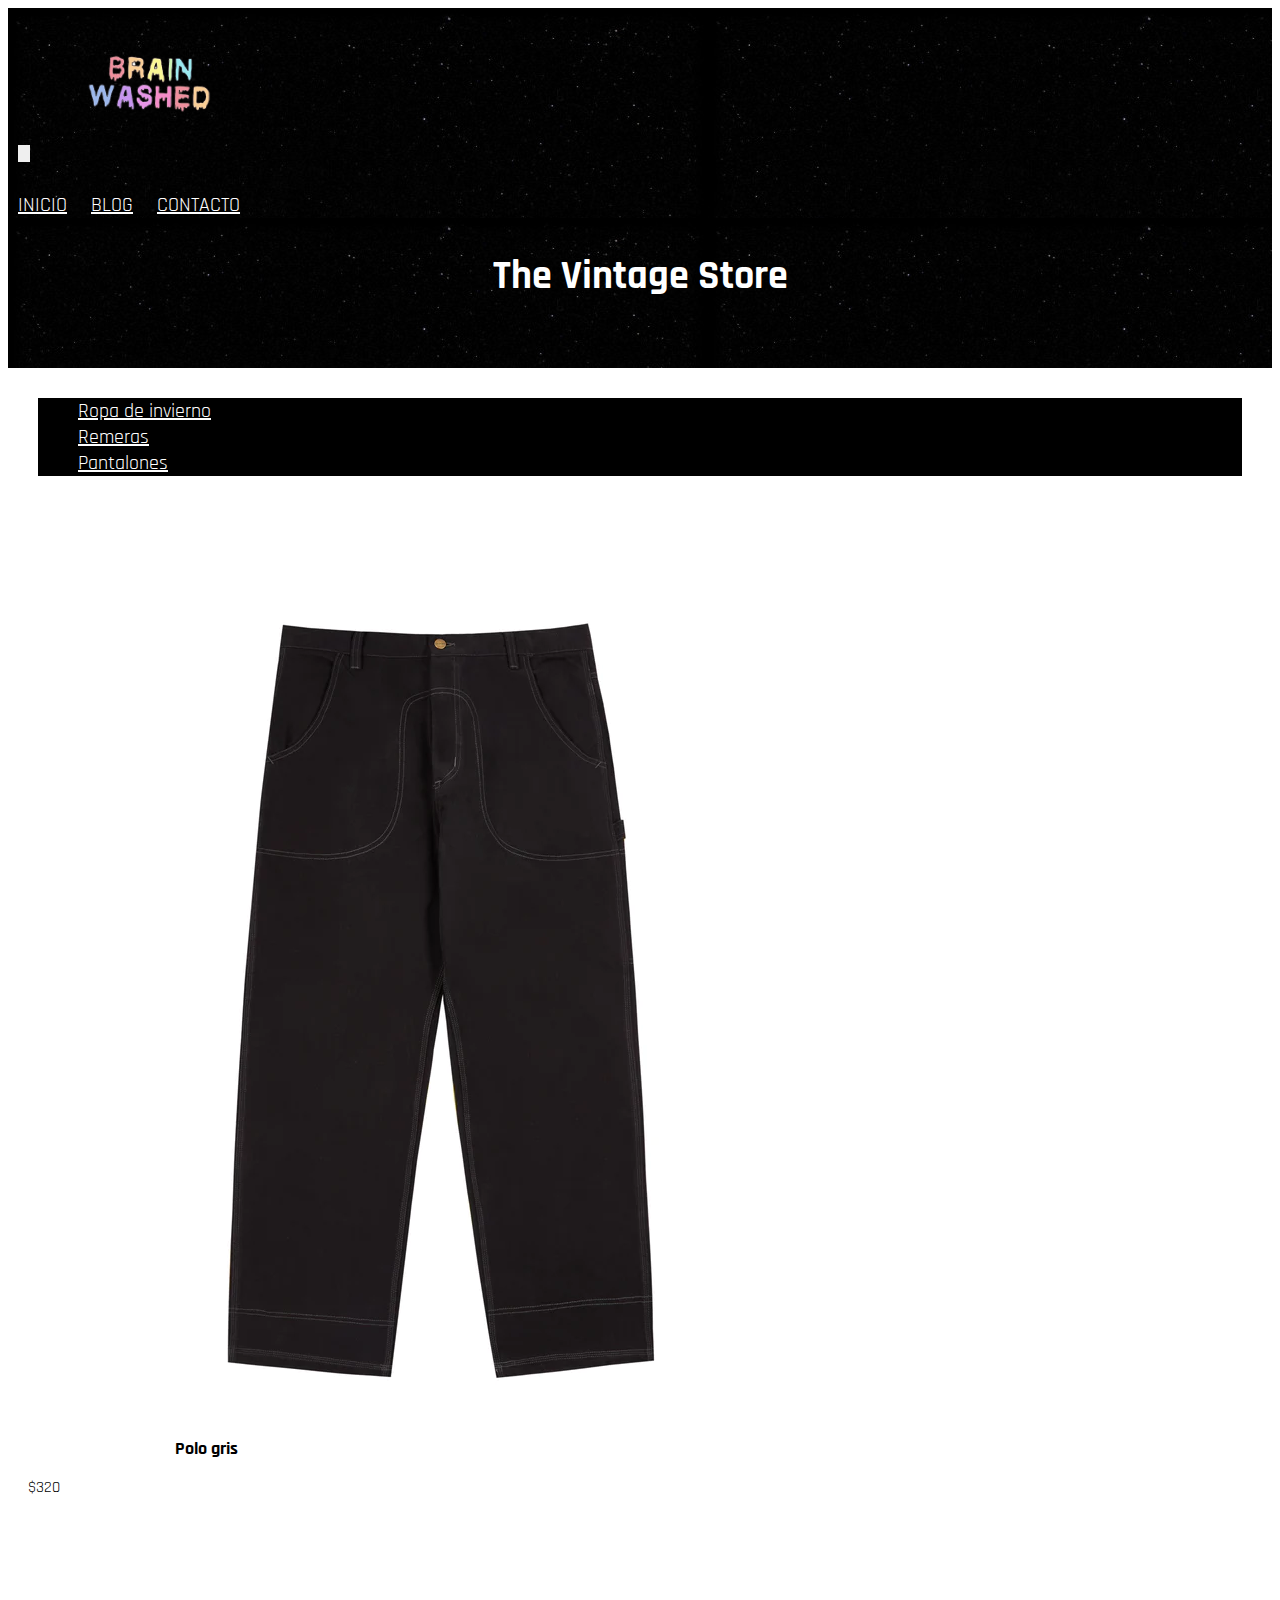
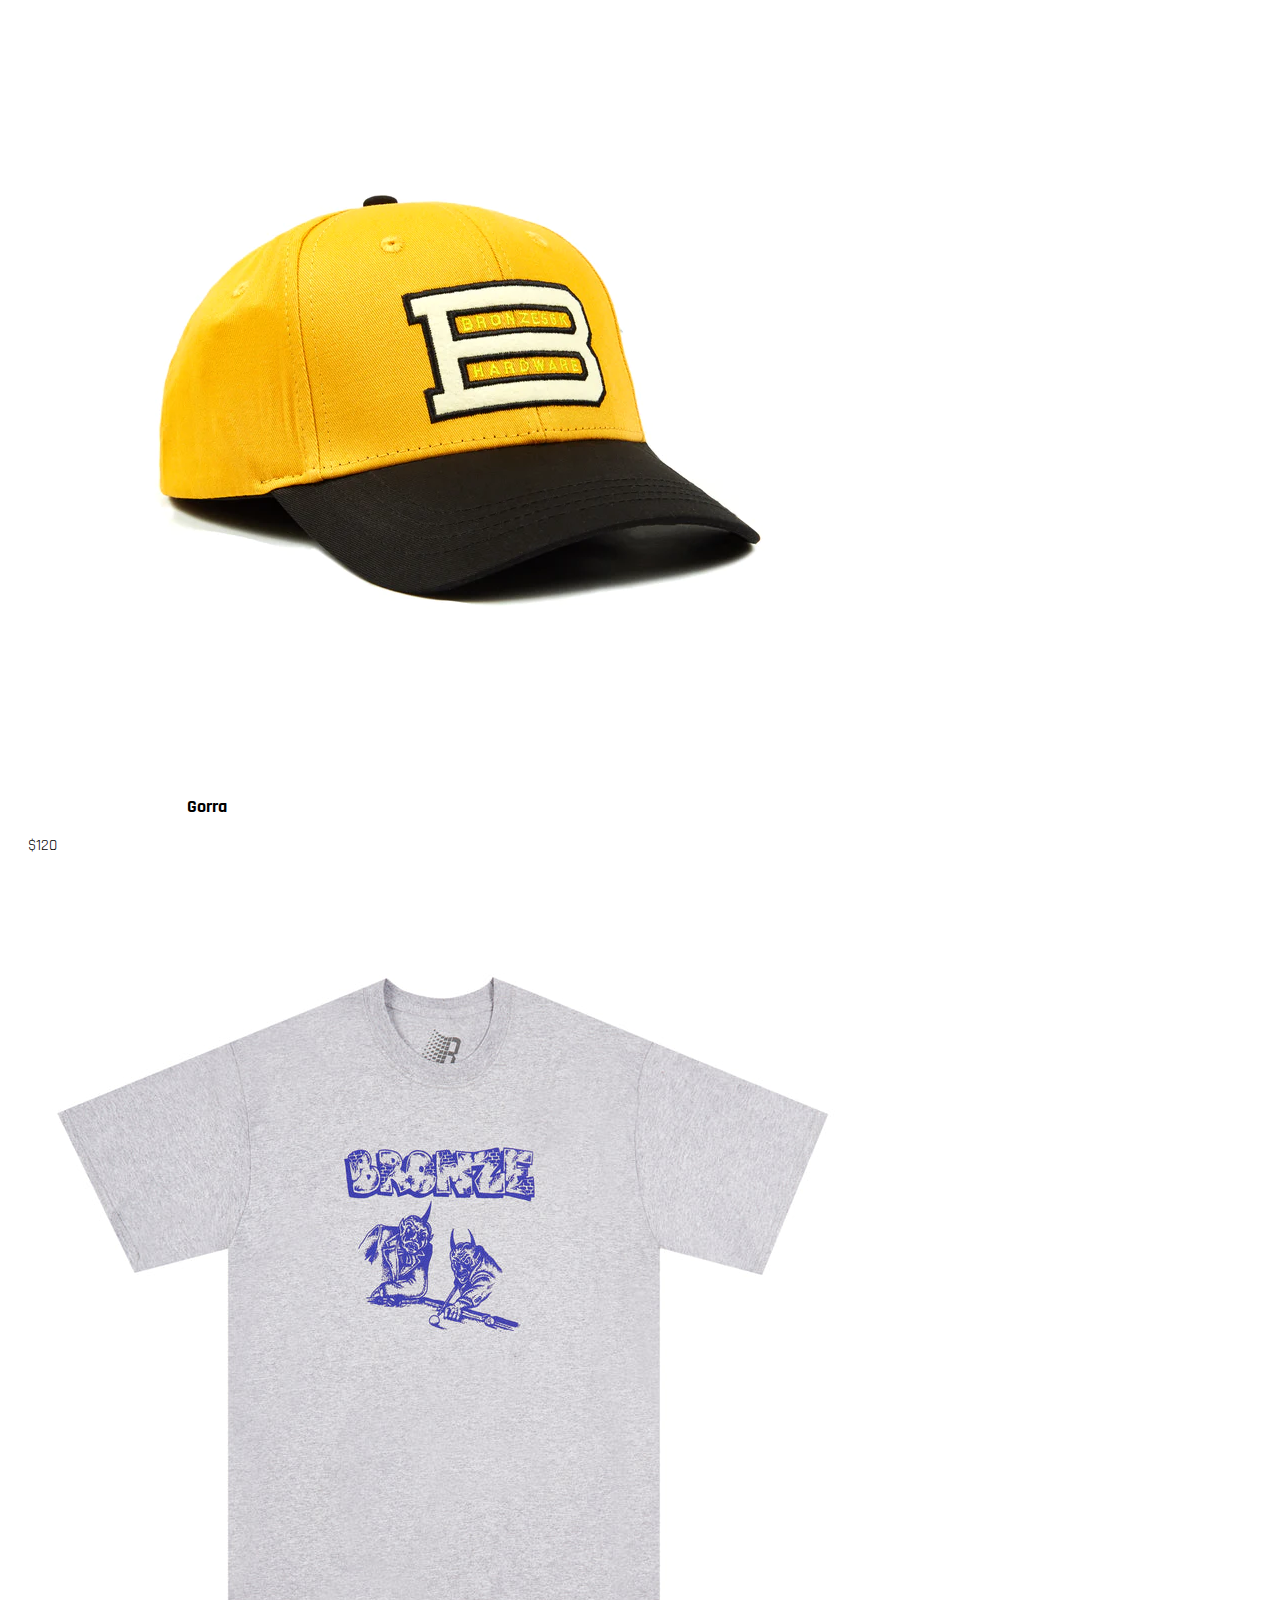
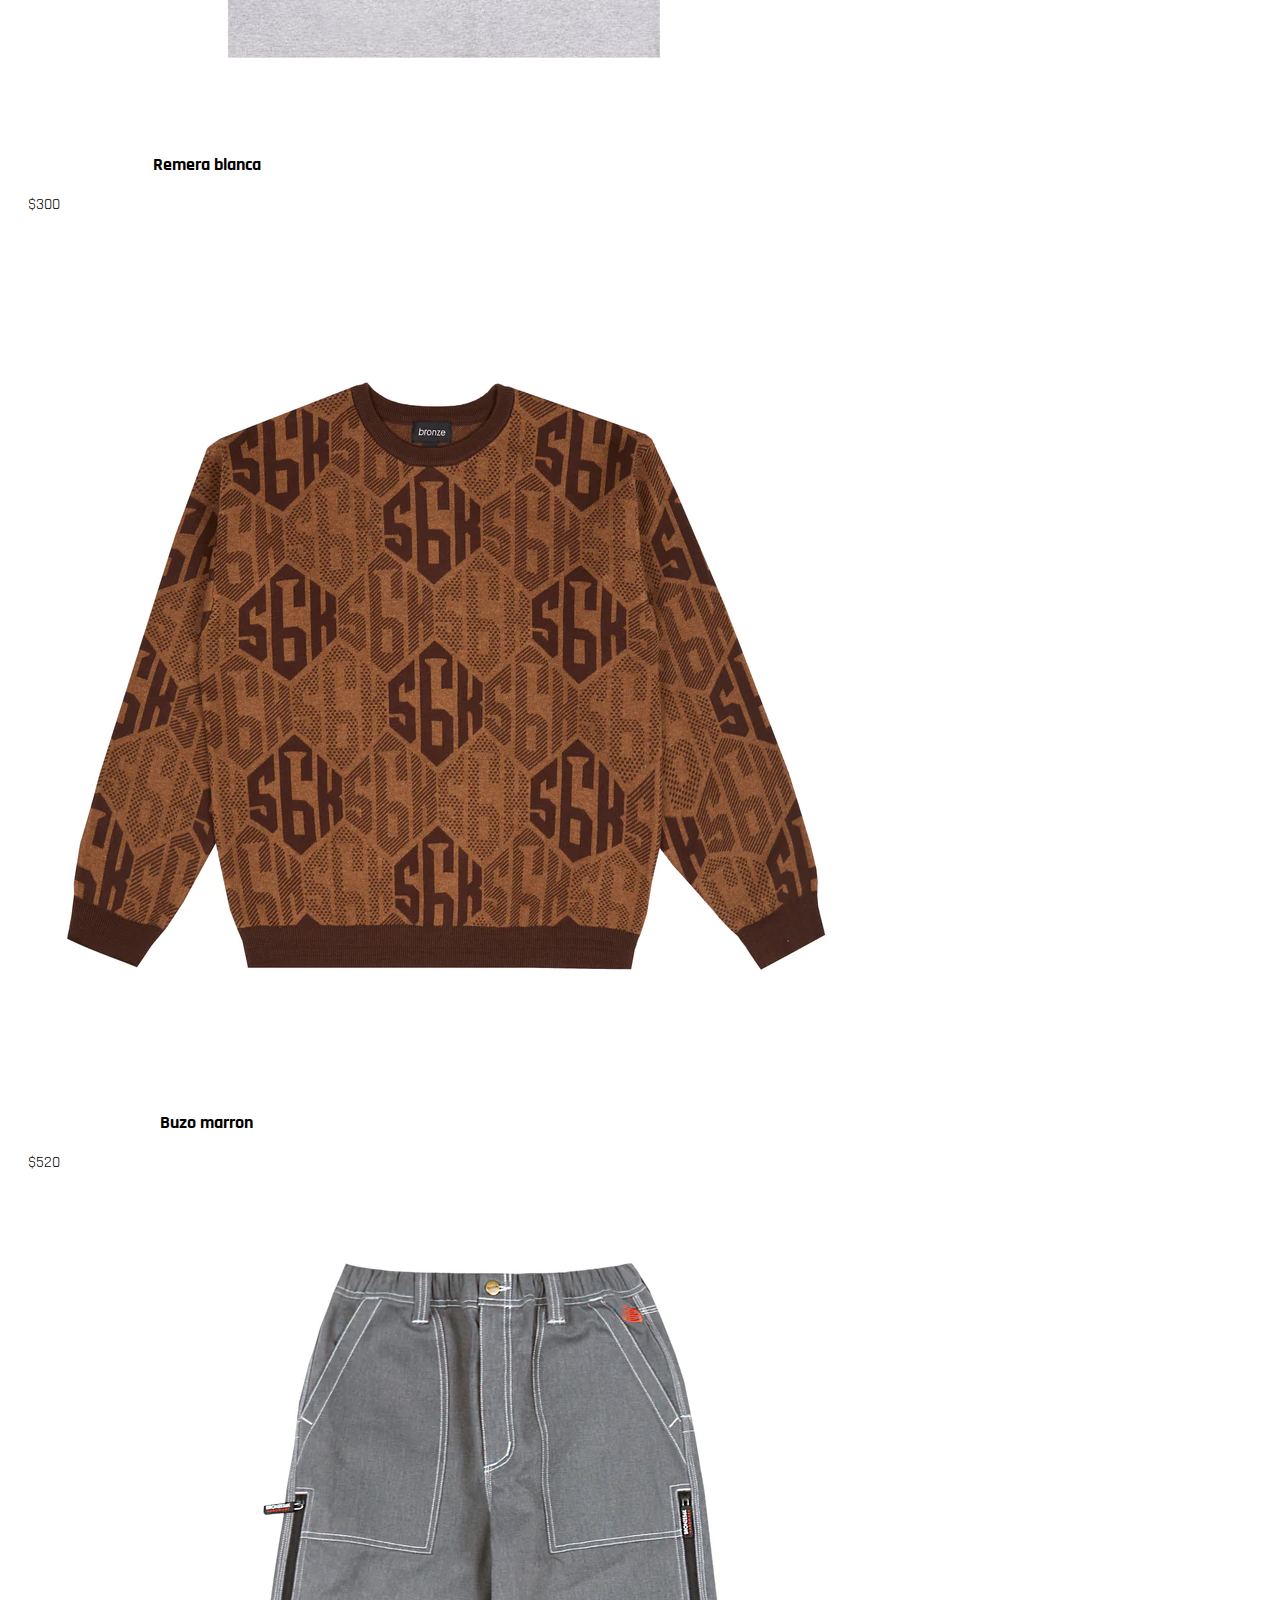
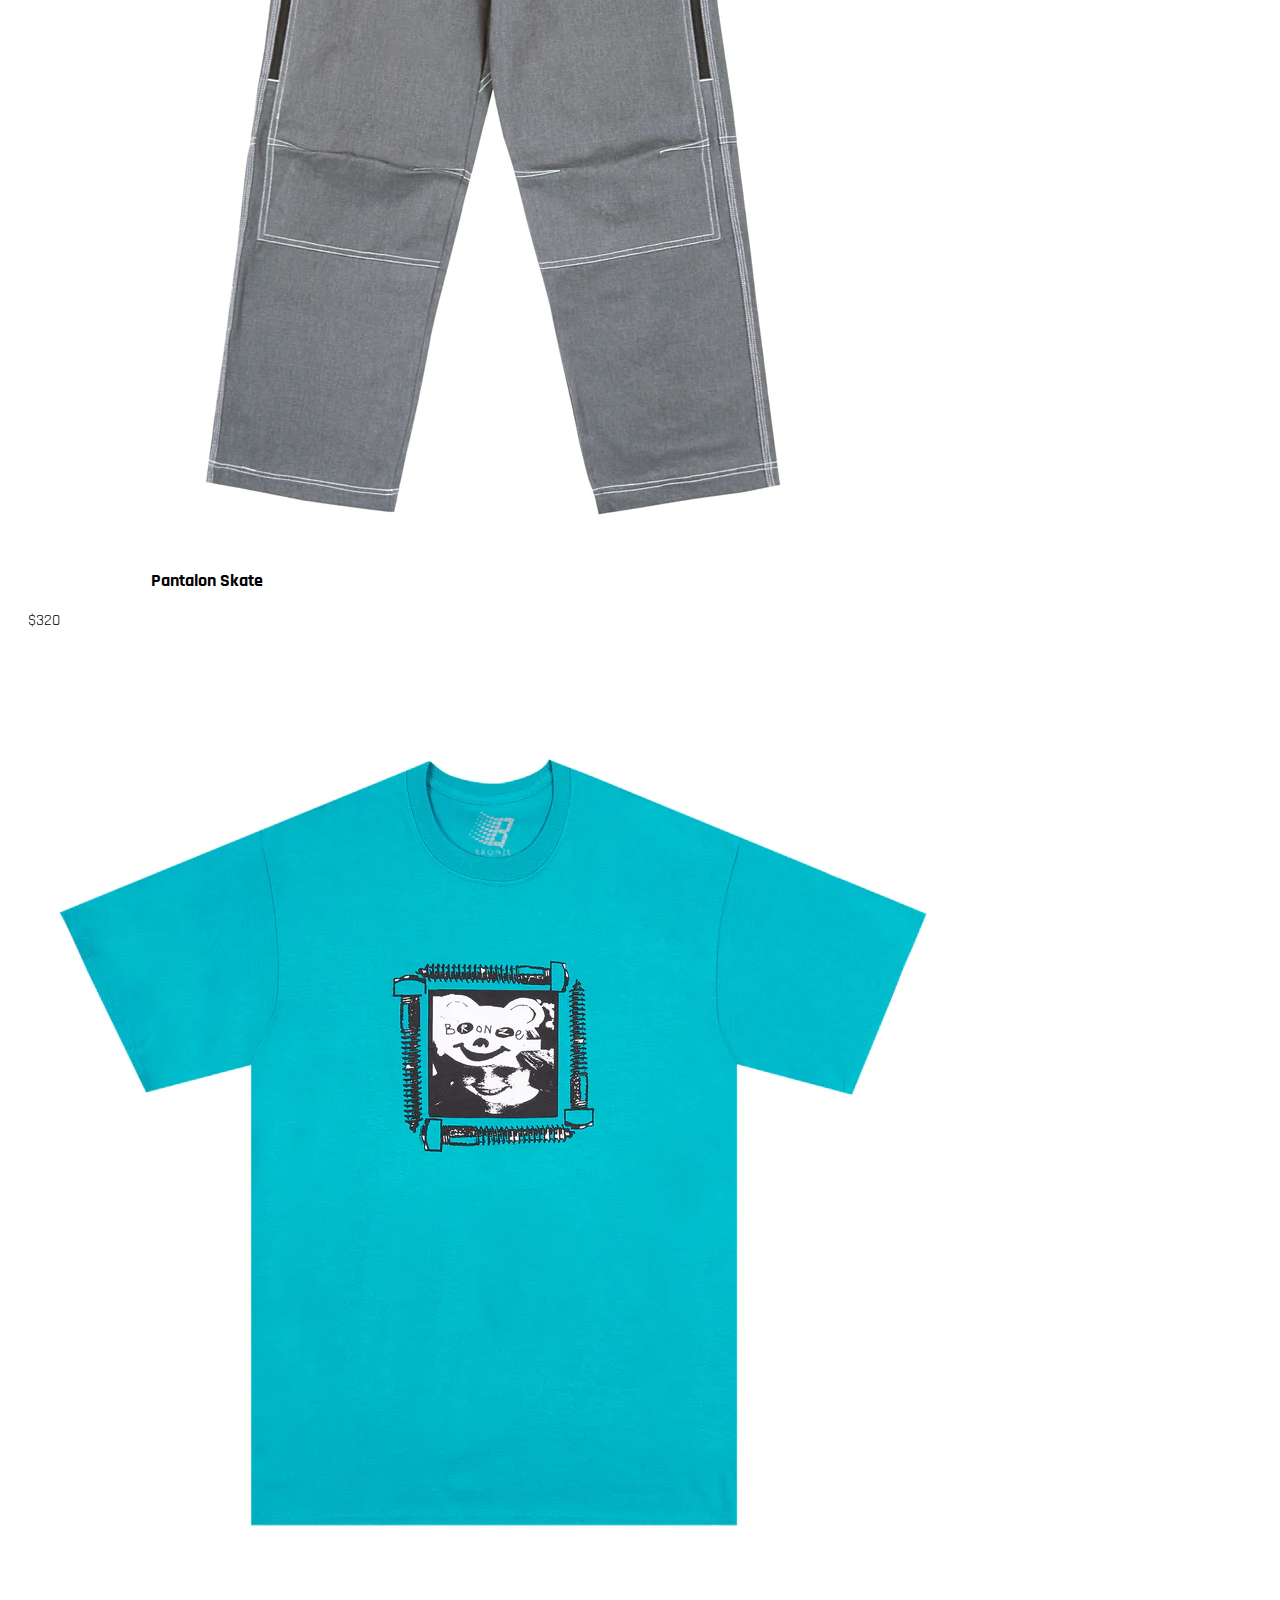
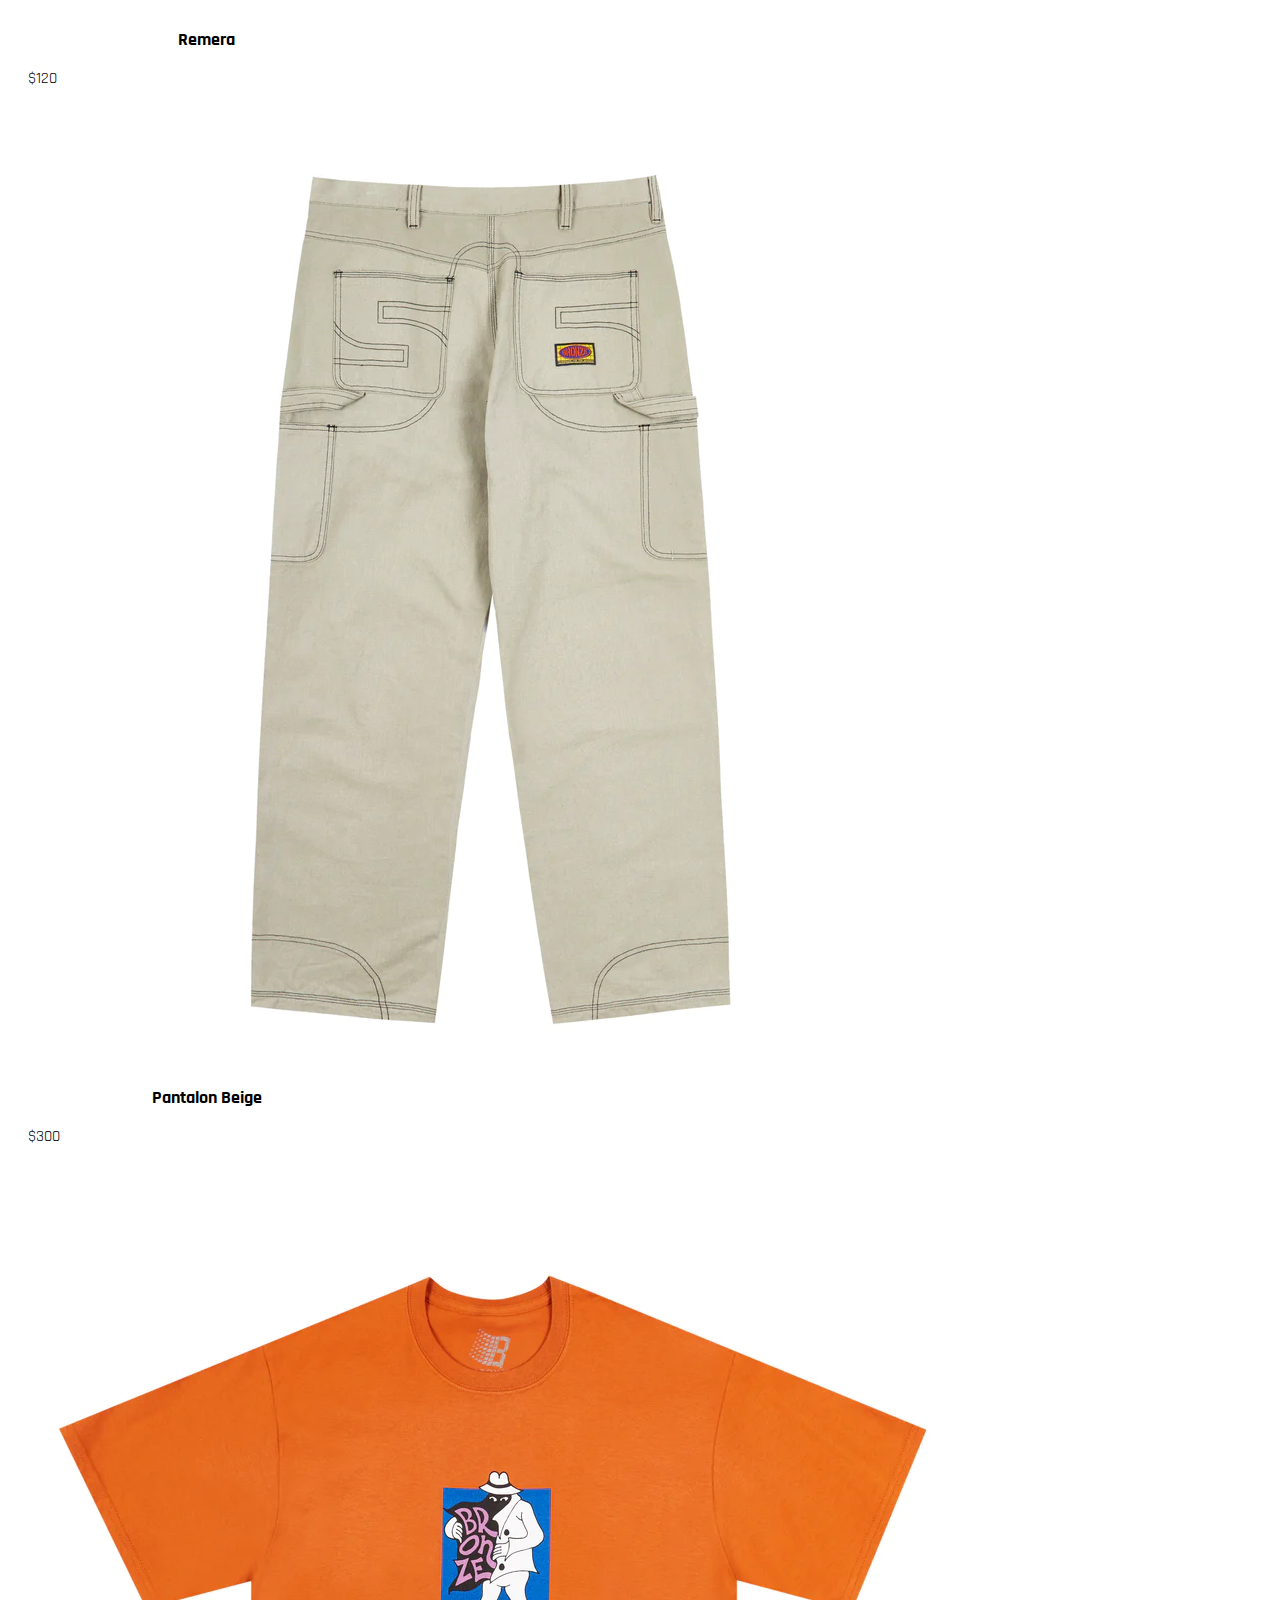
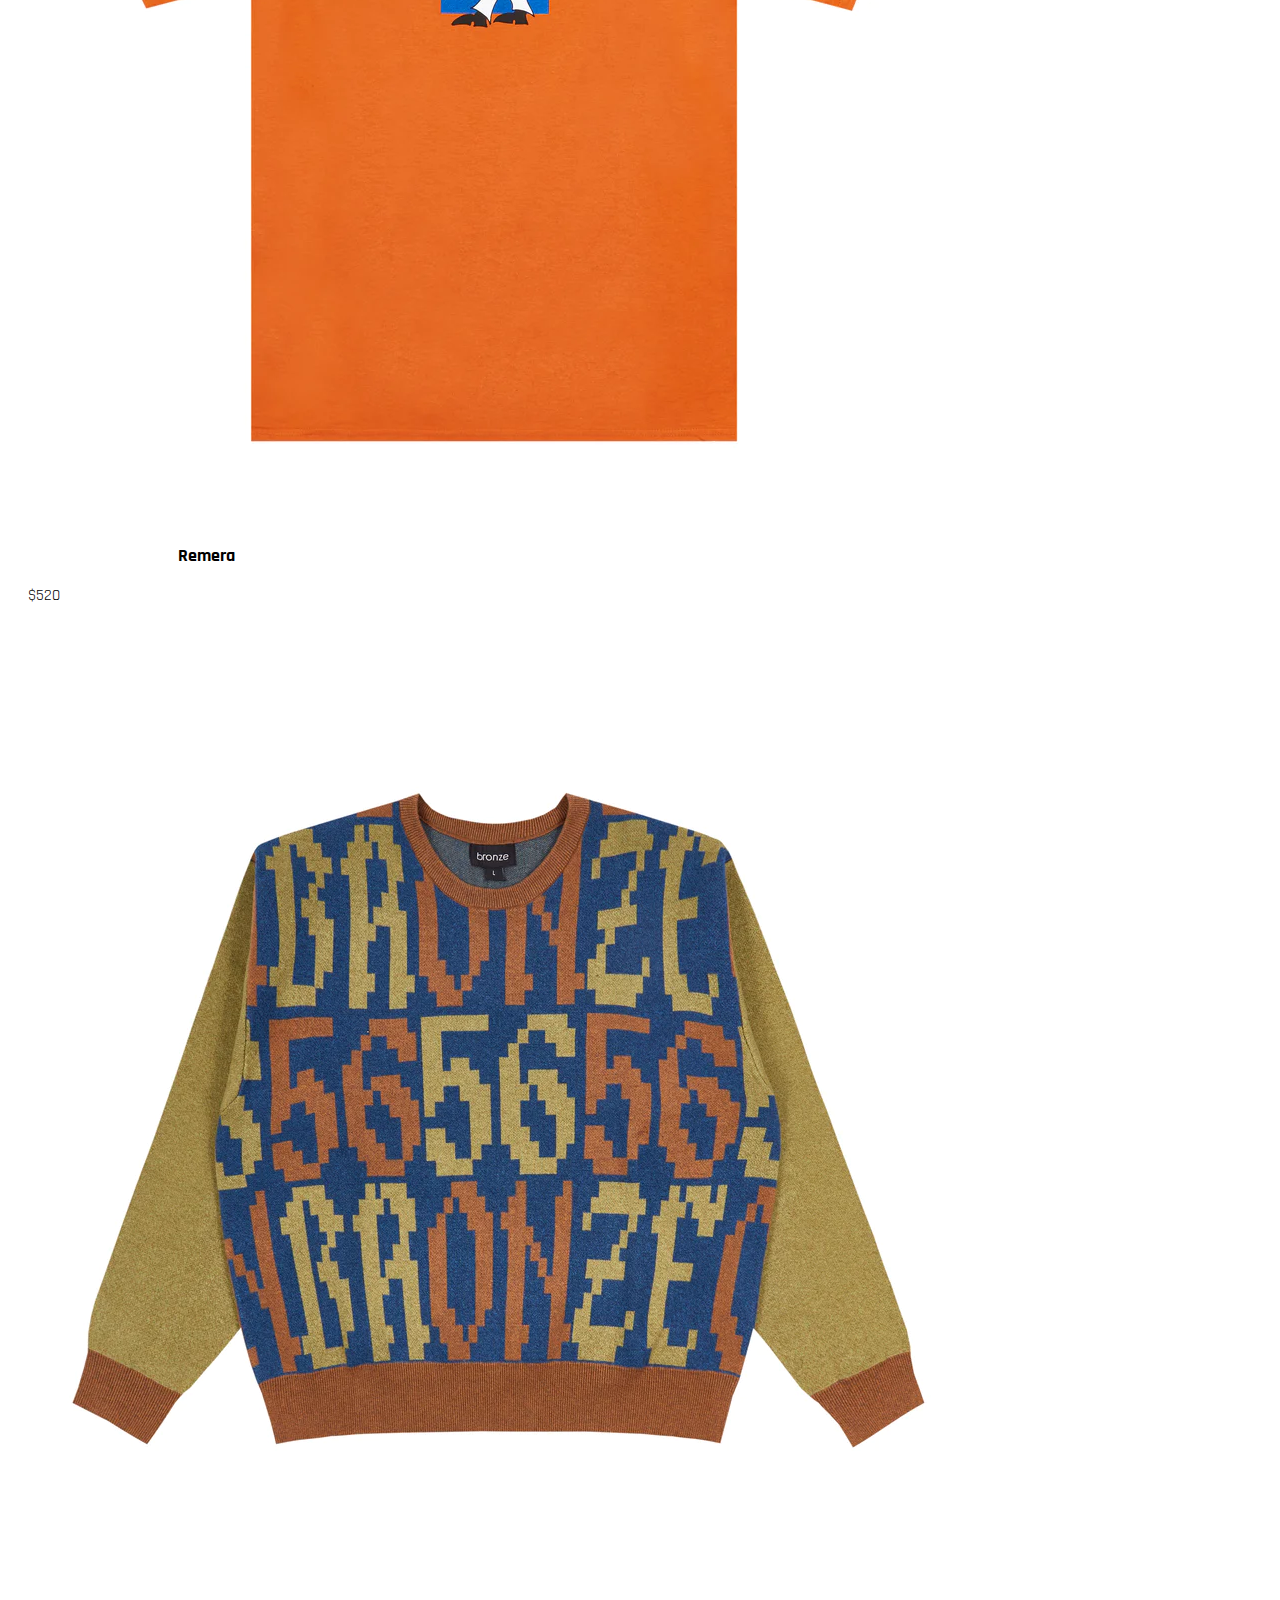
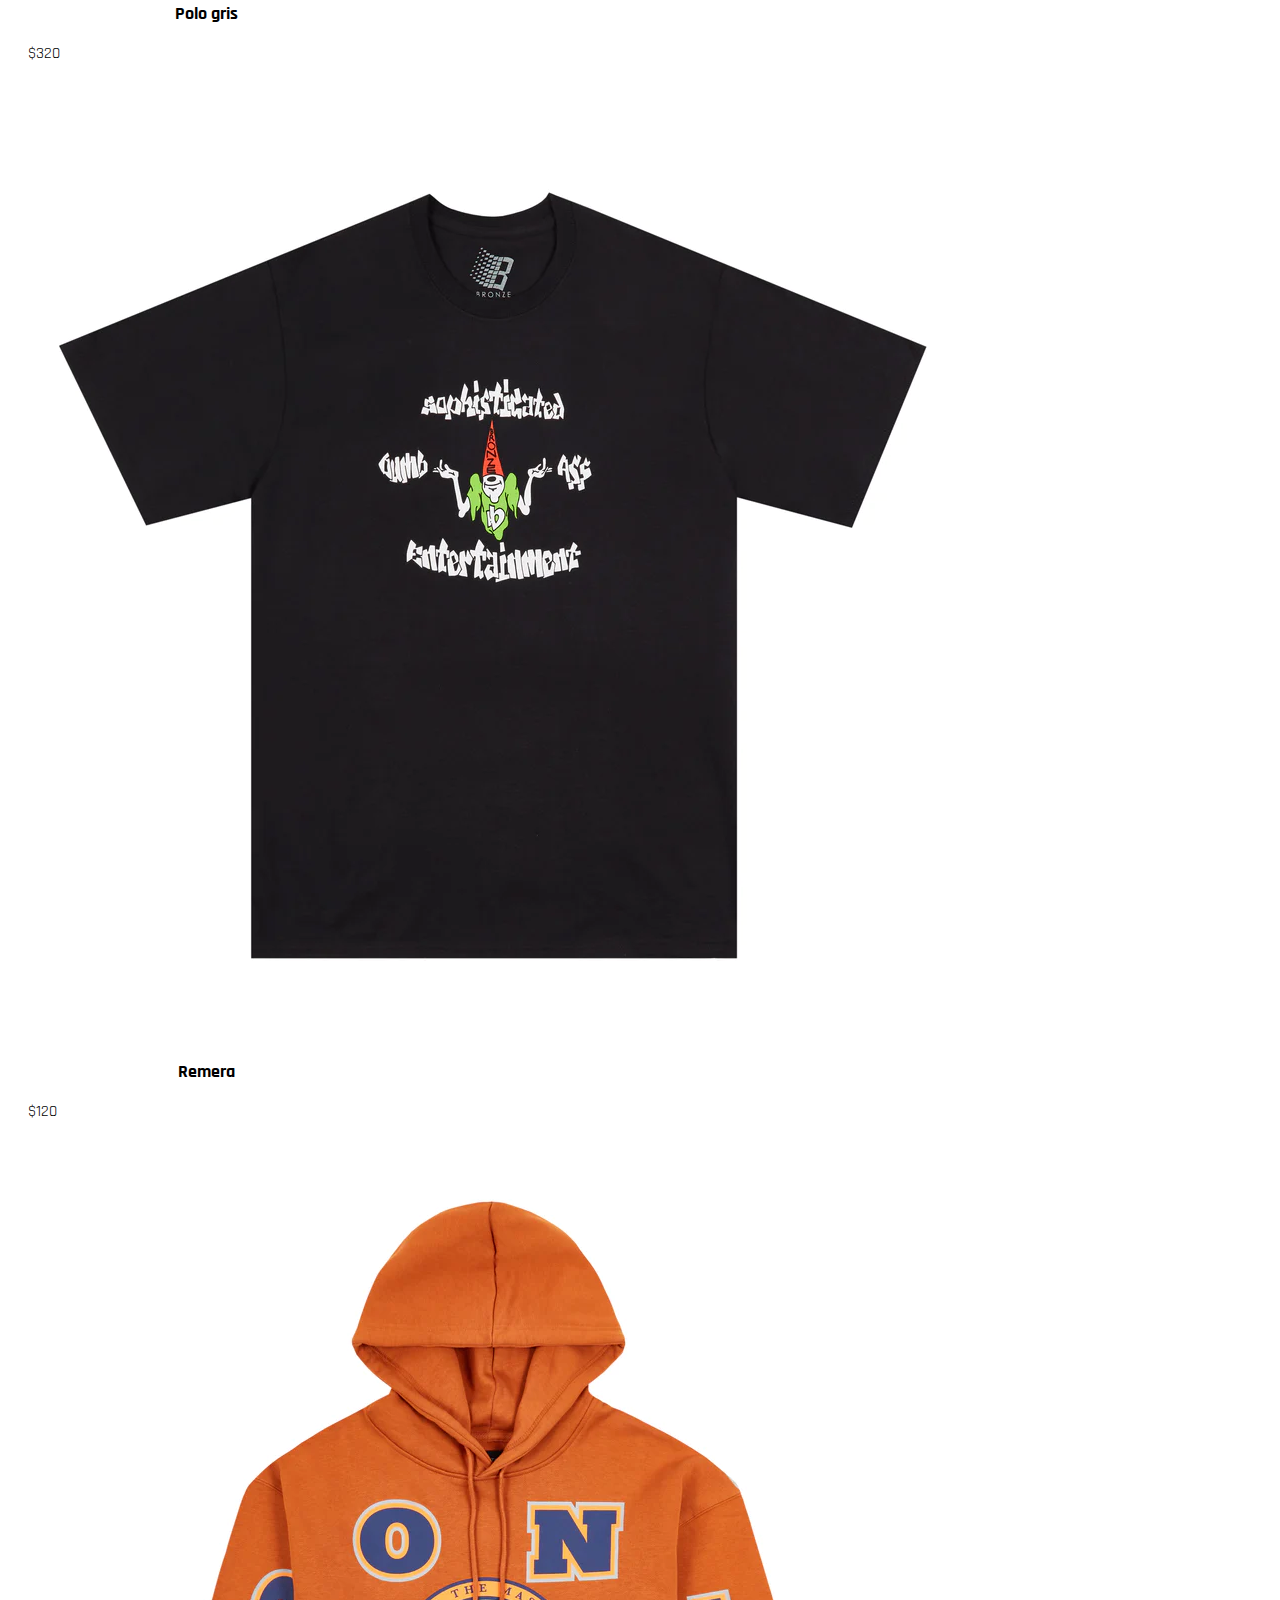
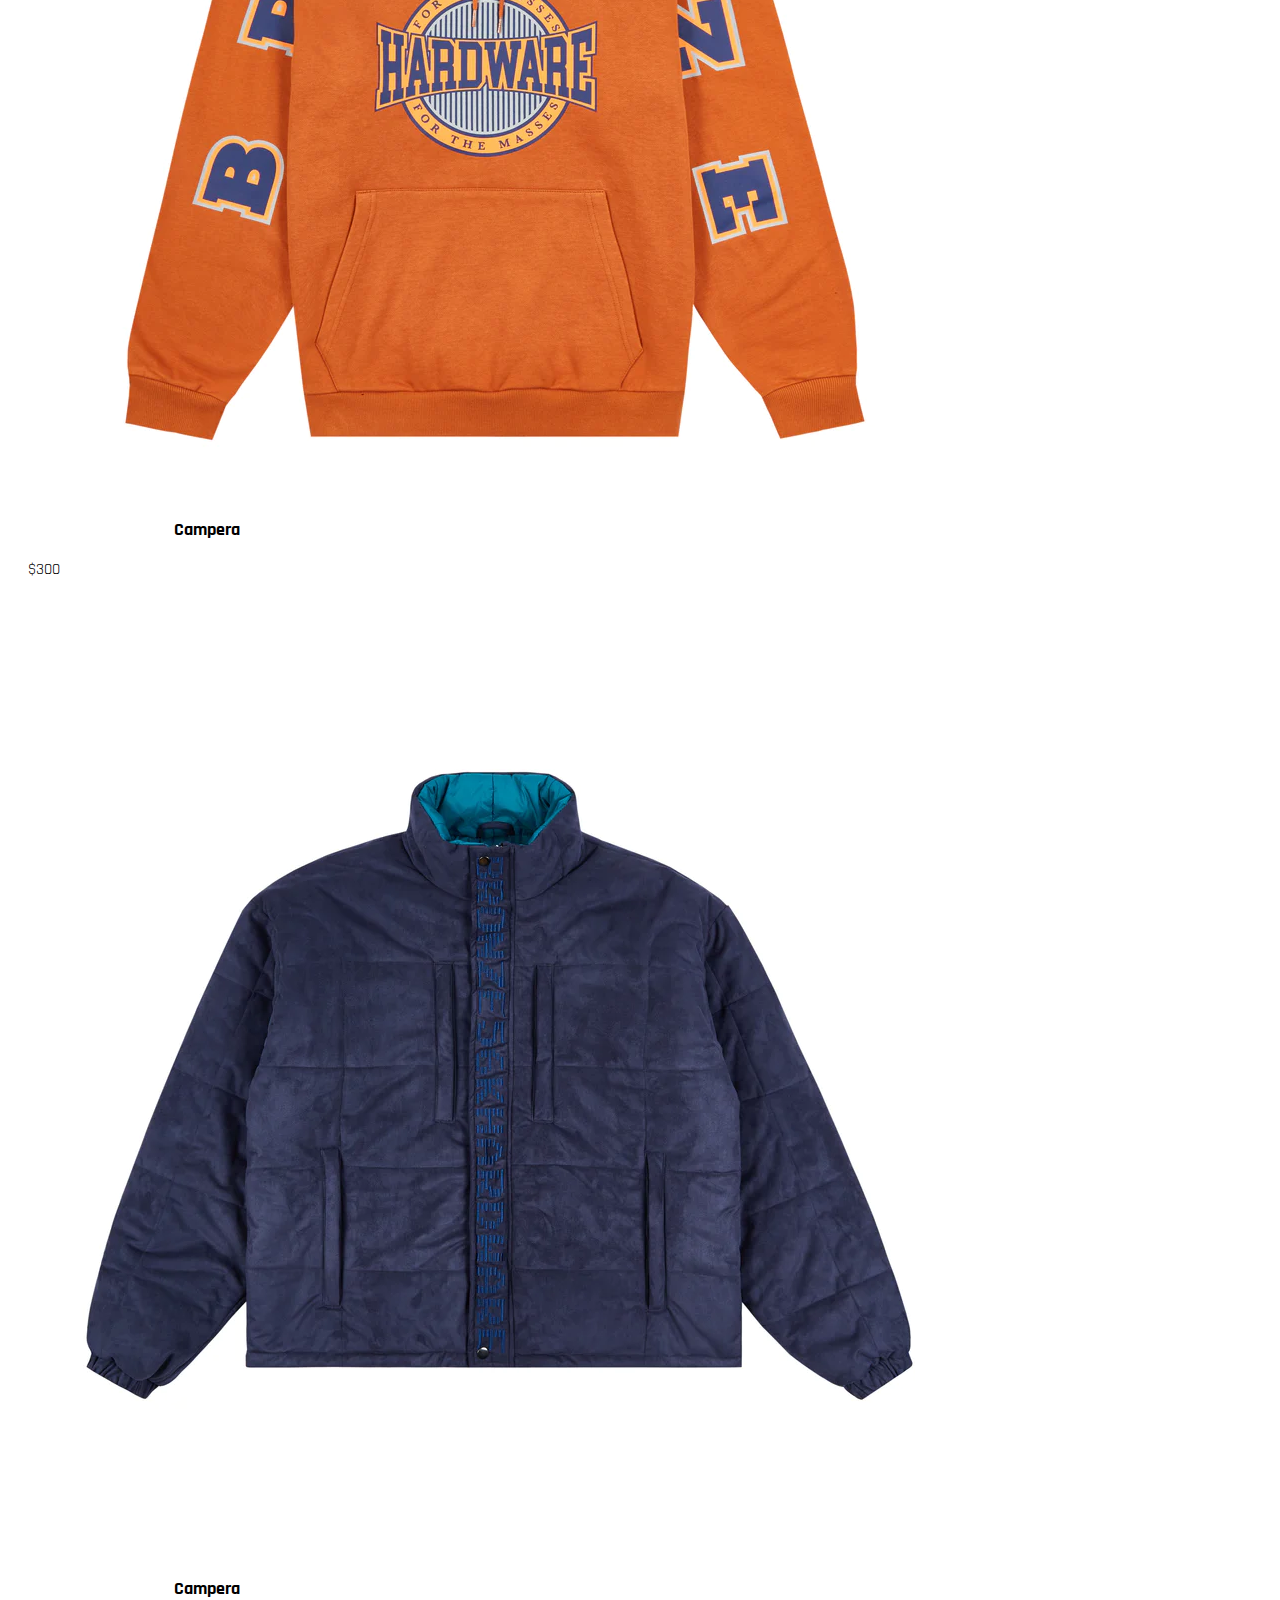
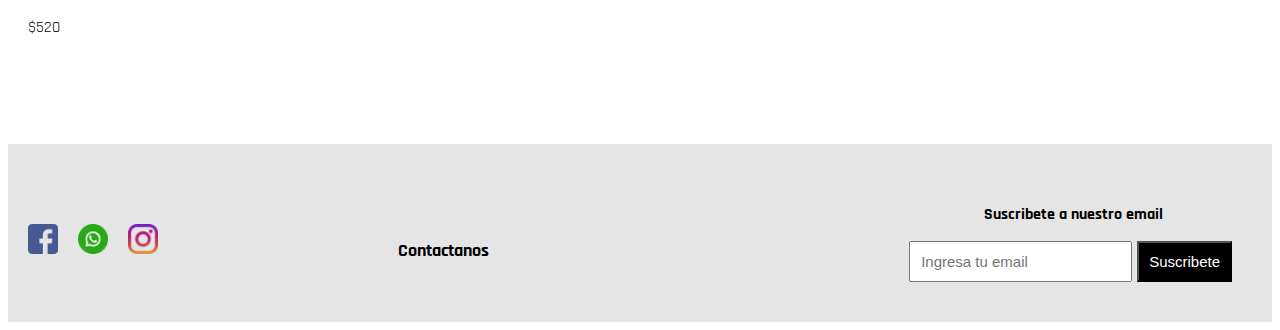
==== commit b490a201: "entrega javascript dylan rojo" ====
--- a/index.html
+++ b/index.html
@@ -15,7 +15,7 @@
 </head>
 
 <body>
-
+    <script src="script/script.js"></script>
 
     <!-- header -->
     <header>
@@ -101,8 +101,8 @@
 
 
             <div class="carta col-xl-3 col-md-6 col-sm-12 text-center m-4">
-                <a href="html/remerasProducto.html"> <img src="imagenes/remerablanca.jpg" class="imagenProducto card-img-top"
-                        alt="remera"></a>
+                <a href="html/remerasProducto.html"> <img src="imagenes/remerablanca.jpg"
+                        class="imagenProducto card-img-top" alt="remera"></a>
                 <div class="card-body">
                     <h3 class="card-title">Remera blanca</h3>
                     <p class="card-text">$300</p>
@@ -112,8 +112,8 @@
 
 
             <div class="carta col-xl-3 col-md-6 col-sm-12 text-center m-4">
-                <a href="html/productoInvierno.html"> <img src="imagenes/buzomarron.webp" class="imagenProducto card-img-top"
-                        alt="pantalon"></a>
+                <a href="html/productoInvierno.html"> <img src="imagenes/buzomarron.webp"
+                        class="imagenProducto card-img-top" alt="pantalon"></a>
                 <div class="card-body">
                     <h3 class="card-title">Buzo marron</h3>
                     <p class="card-text">$520</p>
@@ -138,8 +138,8 @@
 
 
             <div class="carta col-xl-3 col-md-6 col-sm-12 text-center m-4">
-                <a href="html/remerasProducto.html"> <img src="imagenes/remera7.webp" class="imagenProducto card-img-top"
-                        alt="gorra"></a>
+                <a href="html/remerasProducto.html"> <img src="imagenes/remera7.webp"
+                        class="imagenProducto card-img-top" alt="gorra"></a>
                 <div class="card-body">
                     <h3 class="card-title">Remera</h3>
                     <p class="card-text">$120</p>
@@ -160,8 +160,8 @@
 
 
             <div class="carta col-xl-3 col-md-6 col-sm-12 text-center m-4">
-                <a href="html/remerasProducto.html"> <img src="imagenes/remera5.webp" class="imagenProducto card-img-top"
-                        alt="pantalon"></a>
+                <a href="html/remerasProducto.html"> <img src="imagenes/remera5.webp"
+                        class="imagenProducto card-img-top" alt="pantalon"></a>
                 <div class="card-body">
                     <h3 class="card-title">Remera</h3>
                     <p class="card-text">$520</p>
@@ -174,8 +174,8 @@
 
             <!-- cartas -->
             <div class="carta col-xl-3 col-md-6 col-sm-12 text-center m-4">
-                <a href="html/productoInvierno.html"> <img src="imagenes/campera3.webp" class="imagenProducto card-img-top"
-                        alt="pantalon"></a>
+                <a href="html/productoInvierno.html"> <img src="imagenes/campera3.webp"
+                        class="imagenProducto card-img-top" alt="pantalon"></a>
                 <div class="card-body">
                     <h3 class="card-title">Polo gris</h3>
                     <p class="card-text">$320</p>
@@ -188,8 +188,8 @@
 
 
             <div class="carta col-xl-3 col-md-6 col-sm-12 text-center m-4">
-                <a href="html/remerasProducto.html"> <img src="imagenes/remera6.webp" class="imagenProducto card-img-top"
-                        alt="gorra"></a>
+                <a href="html/remerasProducto.html"> <img src="imagenes/remera6.webp"
+                        class="imagenProducto card-img-top" alt="gorra"></a>
                 <div class="card-body">
                     <h3 class="card-title">Remera</h3>
                     <p class="card-text">$120</p>
@@ -199,8 +199,8 @@
 
 
             <div class="carta col-xl-3 col-md-6 col-sm-12 text-center m-4">
-                <a href="html/productoInvierno.html"> <img src="imagenes/campera4.webp" class="imagenProducto card-img-top"
-                        alt="remera"></a>
+                <a href="html/productoInvierno.html"> <img src="imagenes/campera4.webp"
+                        class="imagenProducto card-img-top" alt="remera"></a>
                 <div class="card-body">
                     <h3 class="card-title">Campera</h3>
                     <p class="card-text">$300</p>
@@ -242,7 +242,7 @@
                 </div>
             </div>
 
-            <h3 class="tituloFooter "><a href="html/contacto.html">Contactanos</a></h3>
+            <h3 class="tituloFooter "><a class="contactoLink" href="html/contacto.html">Contactanos</a></h3>
 
             <ul>
 
@@ -254,6 +254,7 @@
                         <button class="boton">Suscribete</button>
                     </form>
                 </div>
+            </ul>
         </div>
     </footer>
 
--- a/css/estilo.css
+++ b/css/estilo.css
@@ -261,13 +261,14 @@
 }
 .padreFooter .tituloFooter {
   margin: auto;
+  margin-right: 350px;
   text-align: center;
   font-size: 18px;
   font-family: "Rajdhani", sans-serif;
   margin-bottom: 50px;
 }
 .padreFooter .tituloFooter a:hover {
-  color: azure;
+  color: rgb(231, 235, 235);
 }
 .padreFooter .formulario1 {
   margin-top: 20px;
